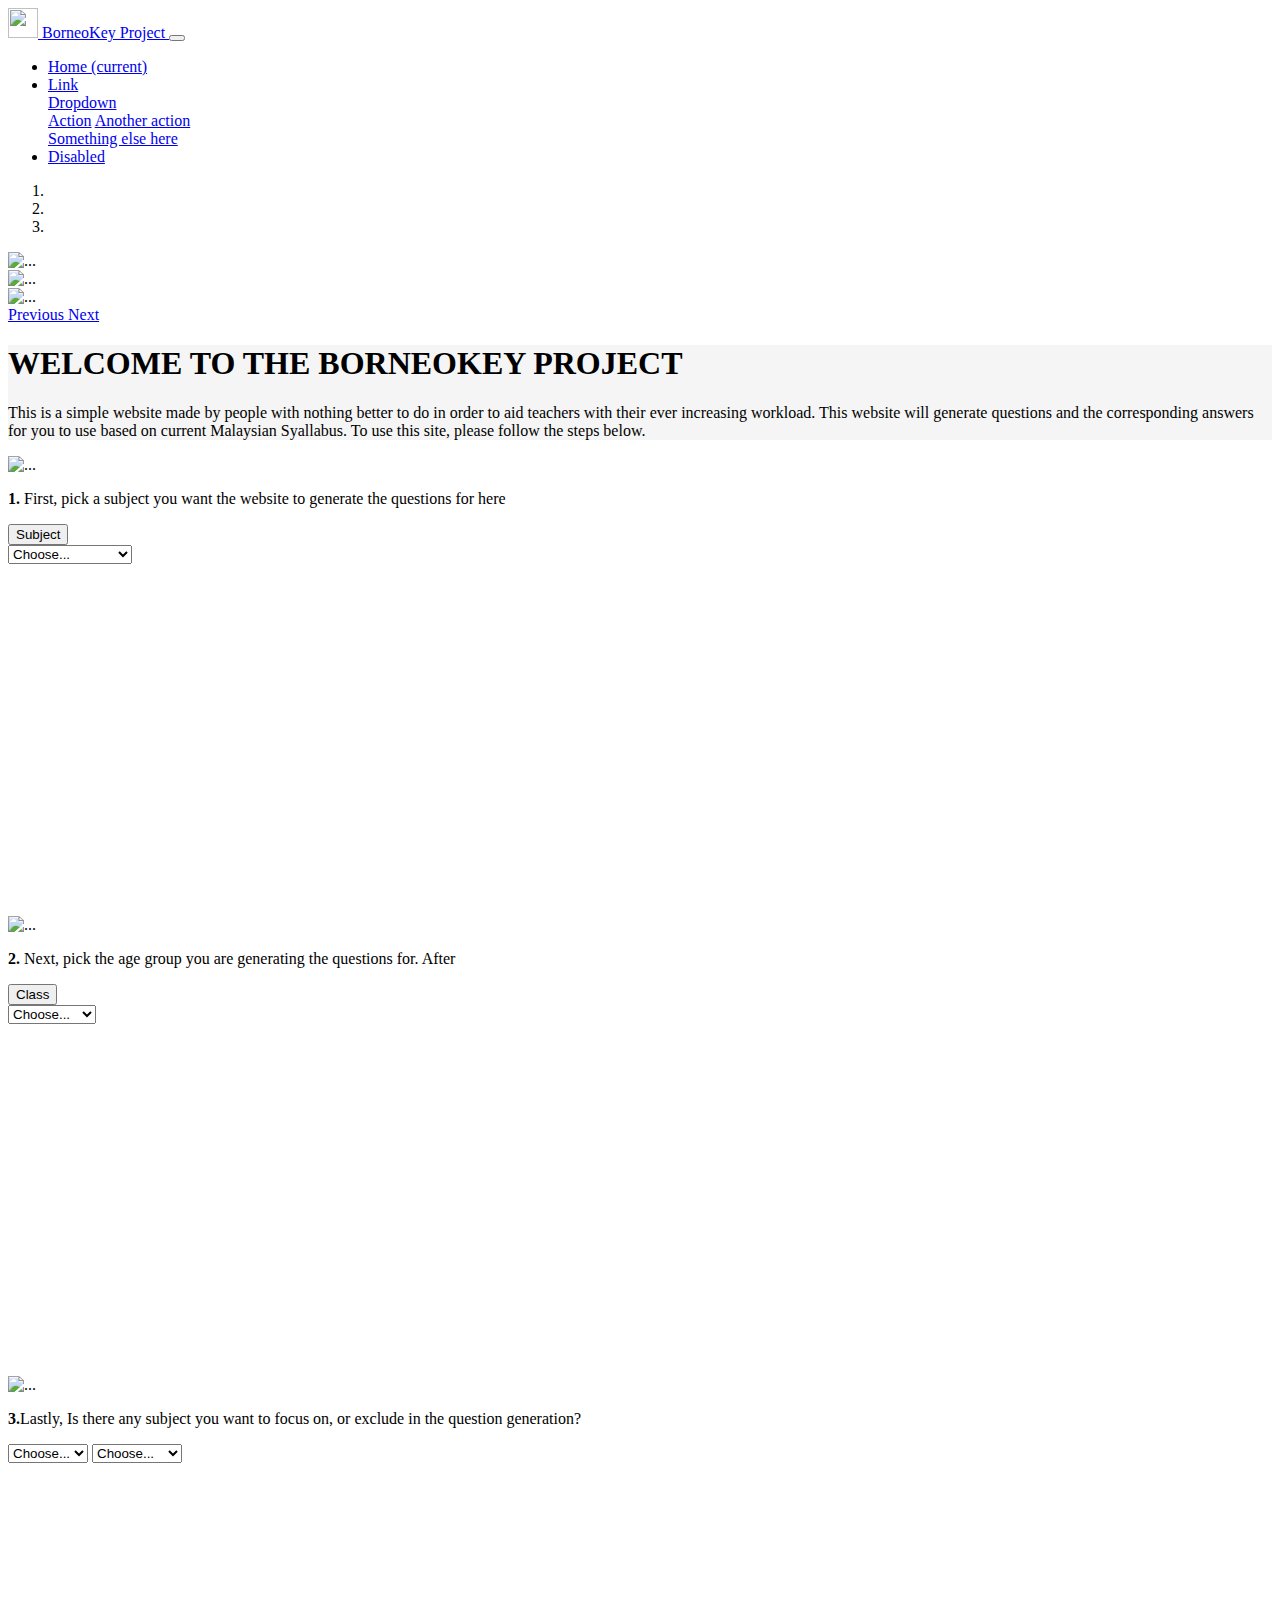
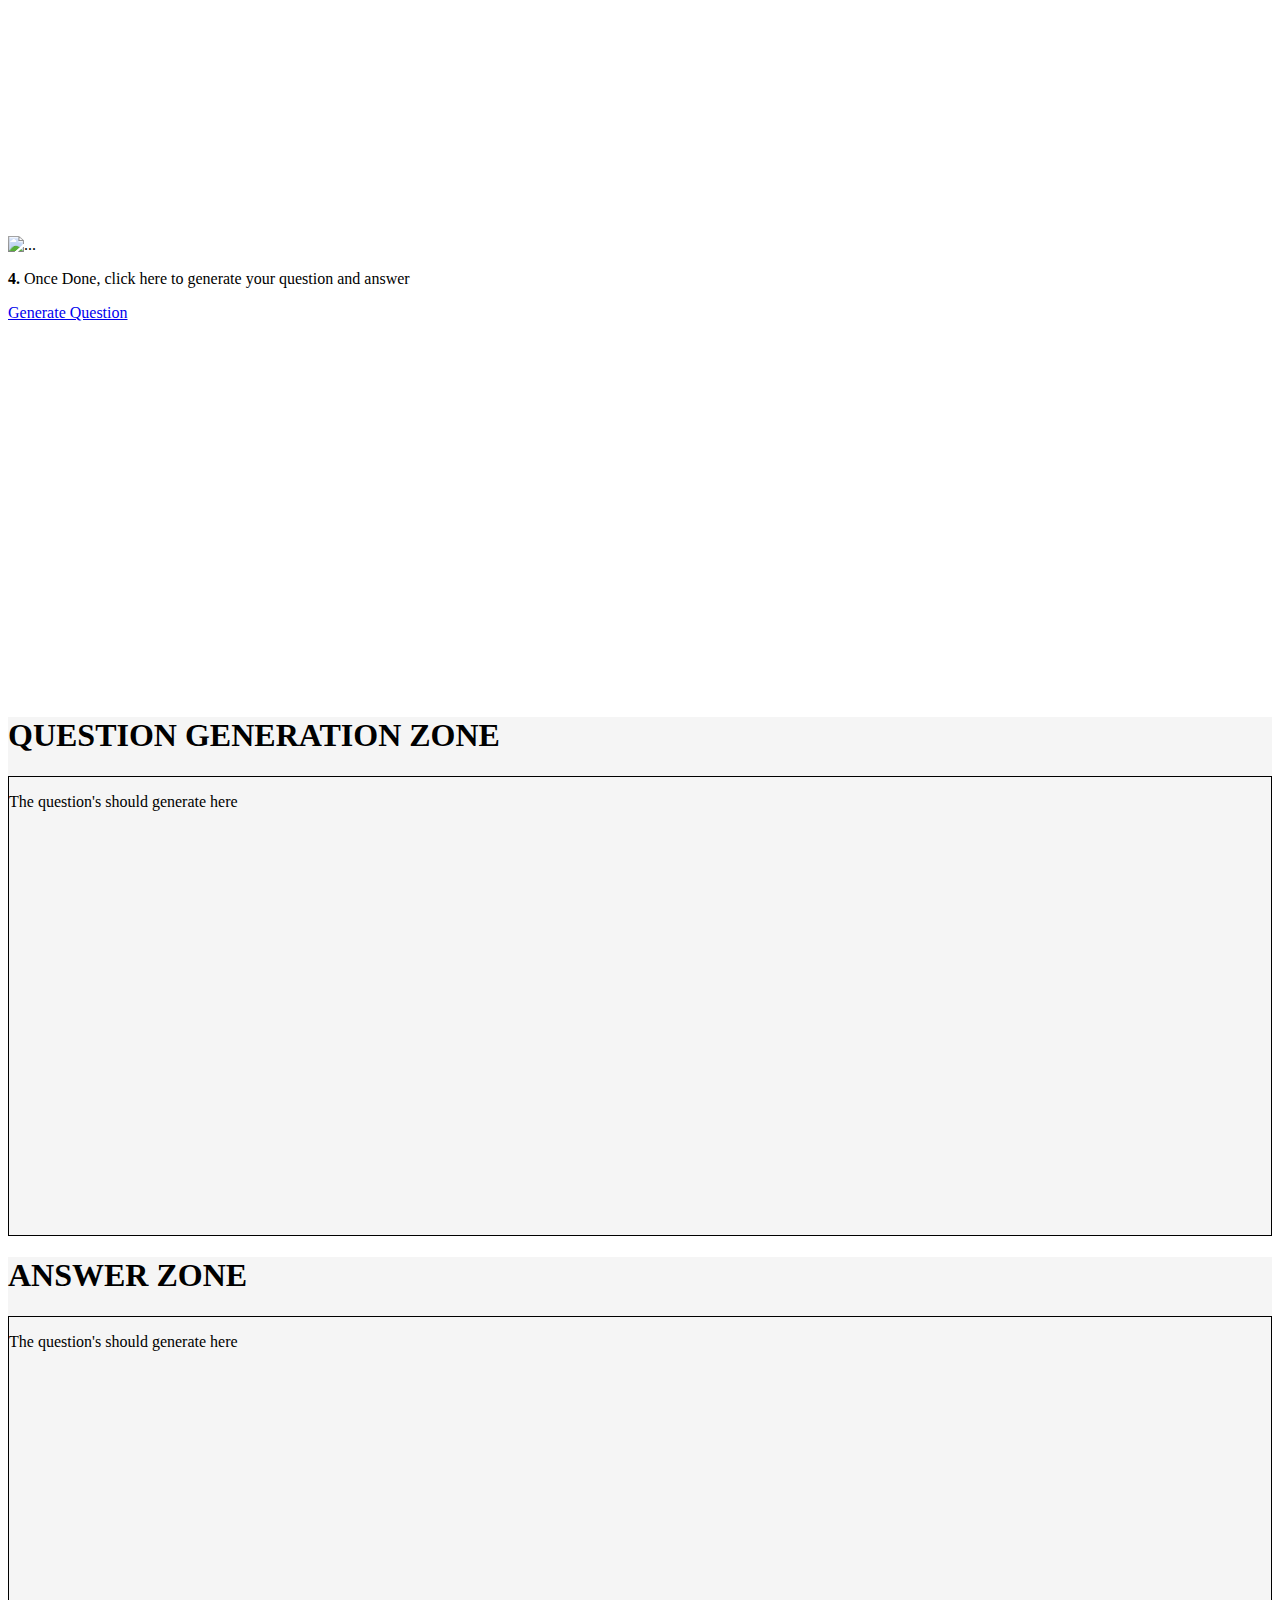
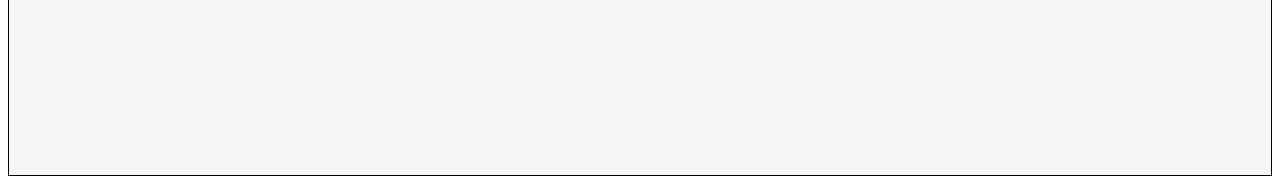
==== index.html @ 0f00fe9a "Add files via upload" ====
<!DOCTYPE html>
<html lang="en">

<head>
    <meta charset="UTF-8">
    <meta name="viewport" content="width=device-width, initial-scale=1, shrink-to-fit=no">
    <link rel="stylesheet" href="style.css">
    <link rel="stylesheet" href="https://cdn.jsdelivr.net/npm/bootstrap@4.5.3/dist/css/bootstrap.min.css"
        integrity="sha384-TX8t27EcRE3e/ihU7zmQxVncDAy5uIKz4rEkgIXeMed4M0jlfIDPvg6uqKI2xXr2" crossorigin="anonymous">

    <title>Document</title>
</head>

<body>

    <nav class="navbar navbar-expand-lg navbar-light bg-light">
        <a class="navbar-brand" href="#">
            <img src="/docs/4.5/assets/brand/bootstrap-solid.svg" width="30" height="30"
                class="d-inline-block align-top" alt="" loading="lazy">
            BorneoKey Project
        </a>
        <button class="navbar-toggler" type="button" data-toggle="collapse" data-target="#navbarSupportedContent"
            aria-controls="navbarSupportedContent" aria-expanded="false" aria-label="Toggle navigation">
            <span class="navbar-toggler-icon"></span>
        </button>

        <div class="collapse navbar-collapse" id="navbarSupportedContent">
            <ul class="navbar-nav mr-auto">
                <li class="nav-item active">
                    <a class="nav-link" href="#">Home <span class="sr-only">(current)</span></a>
                </li>
                <li class="nav-item">
                    <a class="nav-link" href="#">Link</a>
                </li>
                <li class="nav-item dropdown">
                    <a class="nav-link dropdown-toggle" href="#" id="navbarDropdown" role="button"
                        data-toggle="dropdown" aria-haspopup="true" aria-expanded="false">
                        Dropdown
                    </a>
                    <div class="dropdown-menu" aria-labelledby="navbarDropdown">
                        <a class="dropdown-item" href="#">Action</a>
                        <a class="dropdown-item" href="#">Another action</a>
                        <div class="dropdown-divider"></div>
                        <a class="dropdown-item" href="#">Something else here</a>
                    </div>
                </li>
                <li class="nav-item">
                    <a class="nav-link disabled" href="#" tabindex="-1" aria-disabled="true">Disabled</a>
                </li>
            </ul>

        </div>
    </nav>

    <div class="container p-2">
        <div class="row ">
            <div id="carouselExampleIndicators" class="carousel slide" data-ride="carousel">
                <ol class="carousel-indicators">
                    <li data-target="#carouselExampleIndicators" data-slide-to="0" class="active"></li>
                    <li data-target="#carouselExampleIndicators" data-slide-to="1"></li>
                    <li data-target="#carouselExampleIndicators" data-slide-to="2"></li>
                </ol>
                <div class="carousel-inner">
                    <div class="carousel-item active">
                        <img src="https://picsum.photos/seed/picsum1/1920/1080" class="d-block w-100" alt="...">
                    </div>
                    <div class="carousel-item">
                        <img src="https://picsum.photos/seed/picsum2/1920/1080" class="d-block w-100" alt="...">
                    </div>
                    <div class="carousel-item">
                        <img src="https://picsum.photos/seed/picsum3/1920/1080" class="d-block w-100" alt="...">
                    </div>
                </div>
                <a class="carousel-control-prev" href="#carouselExampleIndicators" role="button" data-slide="prev">
                    <span class="carousel-control-prev-icon" aria-hidden="true"></span>
                    <span class="sr-only">Previous</span>
                </a>
                <a class="carousel-control-next" href="#carouselExampleIndicators" role="button" data-slide="next">
                    <span class="carousel-control-next-icon" aria-hidden="true"></span>
                    <span class="sr-only">Next</span>
                </a>
            </div>
        </div>

        <div class="row mt-2">
            <div class="col  text-center smokewhite">
                <h1>WELCOME TO THE BORNEOKEY PROJECT</h1>
                <p> This is a simple website made by people with nothing better to do in order to aid teachers with
                    their ever increasing workload. This website will generate questions and the corresponding answers
                    for you
                    to use based on current Malaysian Syallabus. To use this site, please follow the steps below.</p>
            </div>
        </div>

        <div class="row  justify-content-around">
            <div class="col-5 col-md-3 mt-2  ">
                <div class="card cardlimit" style="width: 100%;">
                    <img src="https://picsum.photos/seed/picsum5/200/200" class="card-img-top" alt="...">
                    <div class="card-body text-center">
                        <p class="card-text"><b>1.</b> First, pick a subject you want the website to generate the
                            questions for
                            here</p>
                        <div class="input-group mb-3">
                            <div class="input-group-prepend">
                                <button class="btn btn-outline-secondary" type="button">Subject</button>
                            </div>
                            <select class="custom-select" id="inputGroupSelect03"
                                aria-label="Example select with button addon">
                                <option selected>Choose...</option>
                                <option value="1">Math</option>
                                <option value="2">English</option>
                                <option value="3">Bahasa Malaysia</option>
                            </select>
                        </div>
                    </div>

                </div>
            </div>
            <div class="col-5 col-md-3 mt-2 ">
                <div class="card cardlimit" style="width: 100%;">
                    <img src="https://picsum.photos/seed/picsum6/200/200" class="card-img-top" alt="...">
                    <div class="card-body text-center">
                        <p class="card-text"><b>2.</b> Next, pick the age group you are generating the questions for.
                            After</p>
                        <div class="input-group mb-3">
                            <div class="input-group-prepend">
                                <button class="btn btn-outline-secondary" type="button">Class</button>
                            </div>
                            <select class="custom-select" id="inputGroupSelect03"
                                aria-label="Example select with button addon">
                                <option selected>Choose...</option>
                                <option value="1">Standard 1</option>
                                <option value="2">Standard 2</option>
                                <option value="3">Standard 3</option>
                            </select>
                        </div>
                    </div>
                </div>
            </div>
            <div class="col-5 col-md-3 mt-2 ">
                <div class="card cardlimit" style="width: 100%;">
                    <img src="https://picsum.photos/seed/picsum4/200/200" class="card-img-top" alt="...">
                    <div class="card-body text-center">
                        <p class="card-text"><b>3.</b>Lastly, Is there any subject you want to focus on, or exclude in
                            the
                            question generation?</p>
                        <div class="input-group mb-3">
                            <select class="custom-select" id="inputGroupSelect03"
                                aria-label="Example select with button addon">
                                <option selected>Choose...</option>
                                <option value="1">Exclude</option>
                                <option value="2">Only</option>
                                <option value="2">None</option>
                            </select>
                            <select class="custom-select" id="inputGroupSelect03"
                                aria-label="Example select with button addon">
                                <option selected>Choose...</option>
                                <option value="1">Addition</option>
                                <option value="2">Subtraction</option>
                                <option value="3">Division</option>
                            </select>
                        </div>
                    </div>
                </div>
            </div>
            <div class="col-5 col-md-3 mt-2 ">
                <div class="card cardlimit" style="width: 100%;">
                    <img src="https://picsum.photos/seed/picsum7/200/200" class="card-img-top" alt="...">
                    <div class="card-body text-center">
                        <p class="card-text"><b>4.</b> Once Done, click here to generate your question and answer</p>
                        <a href="#" class="btn btn-primary">Generate Question</a>
                    </div>
                </div>
            </div>
        </div>
        <div class="row mt-2 smokewhite">
            <div class="col  text-center">
                <h1>QUESTION GENERATION ZONE</h1>
                <div class="cardlimit test">
                    <p> The question's should generate here</p>
                </div>
            </div>
        </div>

        <div class="row mt-2 smokewhite">
            <div class="col  text-center">
                <h1>ANSWER ZONE</h1>
                <div class="cardlimit test">
                    <p> The question's should generate here</p>
                </div>

            </div>
        </div>
    </div>



    <!-- Optional JavaScript; choose one of the two! -->

    <!-- Option 1: jQuery and Bootstrap Bundle (includes Popper) -->
    <script src="https://code.jquery.com/jquery-3.5.1.slim.min.js"
        integrity="sha384-DfXdz2htPH0lsSSs5nCTpuj/zy4C+OGpamoFVy38MVBnE+IbbVYUew+OrCXaRkfj"
        crossorigin="anonymous"></script>
    <script src="https://cdn.jsdelivr.net/npm/bootstrap@4.5.3/dist/js/bootstrap.bundle.min.js"
        integrity="sha384-ho+j7jyWK8fNQe+A12Hb8AhRq26LrZ/JpcUGGOn+Y7RsweNrtN/tE3MoK7ZeZDyx"
        crossorigin="anonymous"></script>

    <!-- Option 2: jQuery, Popper.js, and Bootstrap JS
    <script src="https://code.jquery.com/jquery-3.5.1.slim.min.js" integrity="sha384-DfXdz2htPH0lsSSs5nCTpuj/zy4C+OGpamoFVy38MVBnE+IbbVYUew+OrCXaRkfj" crossorigin="anonymous"></script>
    <script src="https://cdn.jsdelivr.net/npm/popper.js@1.16.1/dist/umd/popper.min.js" integrity="sha384-9/reFTGAW83EW2RDu2S0VKaIzap3H66lZH81PoYlFhbGU+6BZp6G7niu735Sk7lN" crossorigin="anonymous"></script>
    <script src="https://cdn.jsdelivr.net/npm/bootstrap@4.5.3/dist/js/bootstrap.min.js" integrity="sha384-w1Q4orYjBQndcko6MimVbzY0tgp4pWB4lZ7lr30WKz0vr/aWKhXdBNmNb5D92v7s" crossorigin="anonymous"></script>
    -->
</body>

</html>
---- style.css ----
.test{
    box-sizing: border-box;
    border: 1px solid black;
}

.cardlimit{
    min-height: 460px;
}

.smokewhite{
    background-color: whitesmoke;
}

/* Dropdown Button */
.dropbtn {
    background-color: #4CAF50;
    color: white;
    padding: 16px;
    font-size: 16px;
    border: none;
  }
  
  /* The container <div> - needed to position the dropdown content */
  .dropdown {
    position: relative;
    display: inline-block;
  }
  
  /* Dropdown Content (Hidden by Default) */
  .dropdown-content {
    display: none;
    position: absolute;
    background-color: #f1f1f1;
    min-width: 160px;
    box-shadow: 0px 8px 16px 0px rgba(0,0,0,0.2);
    z-index: 1;
  }
  
  /* Links inside the dropdown */
  .dropdown-content a {
    color: black;
    padding: 12px 16px;
    text-decoration: none;
    display: block;
  }
  
  /* Change color of dropdown links on hover */
  .dropdown-content a:hover {background-color: #ddd;}
  
  /* Show the dropdown menu on hover */
  .dropdown:hover .dropdown-content {display: block;}
  
  /* Change the background color of the dropdown button when the dropdown content is shown */
  .dropdown:hover .dropbtn {background-color: #3e8e41;}
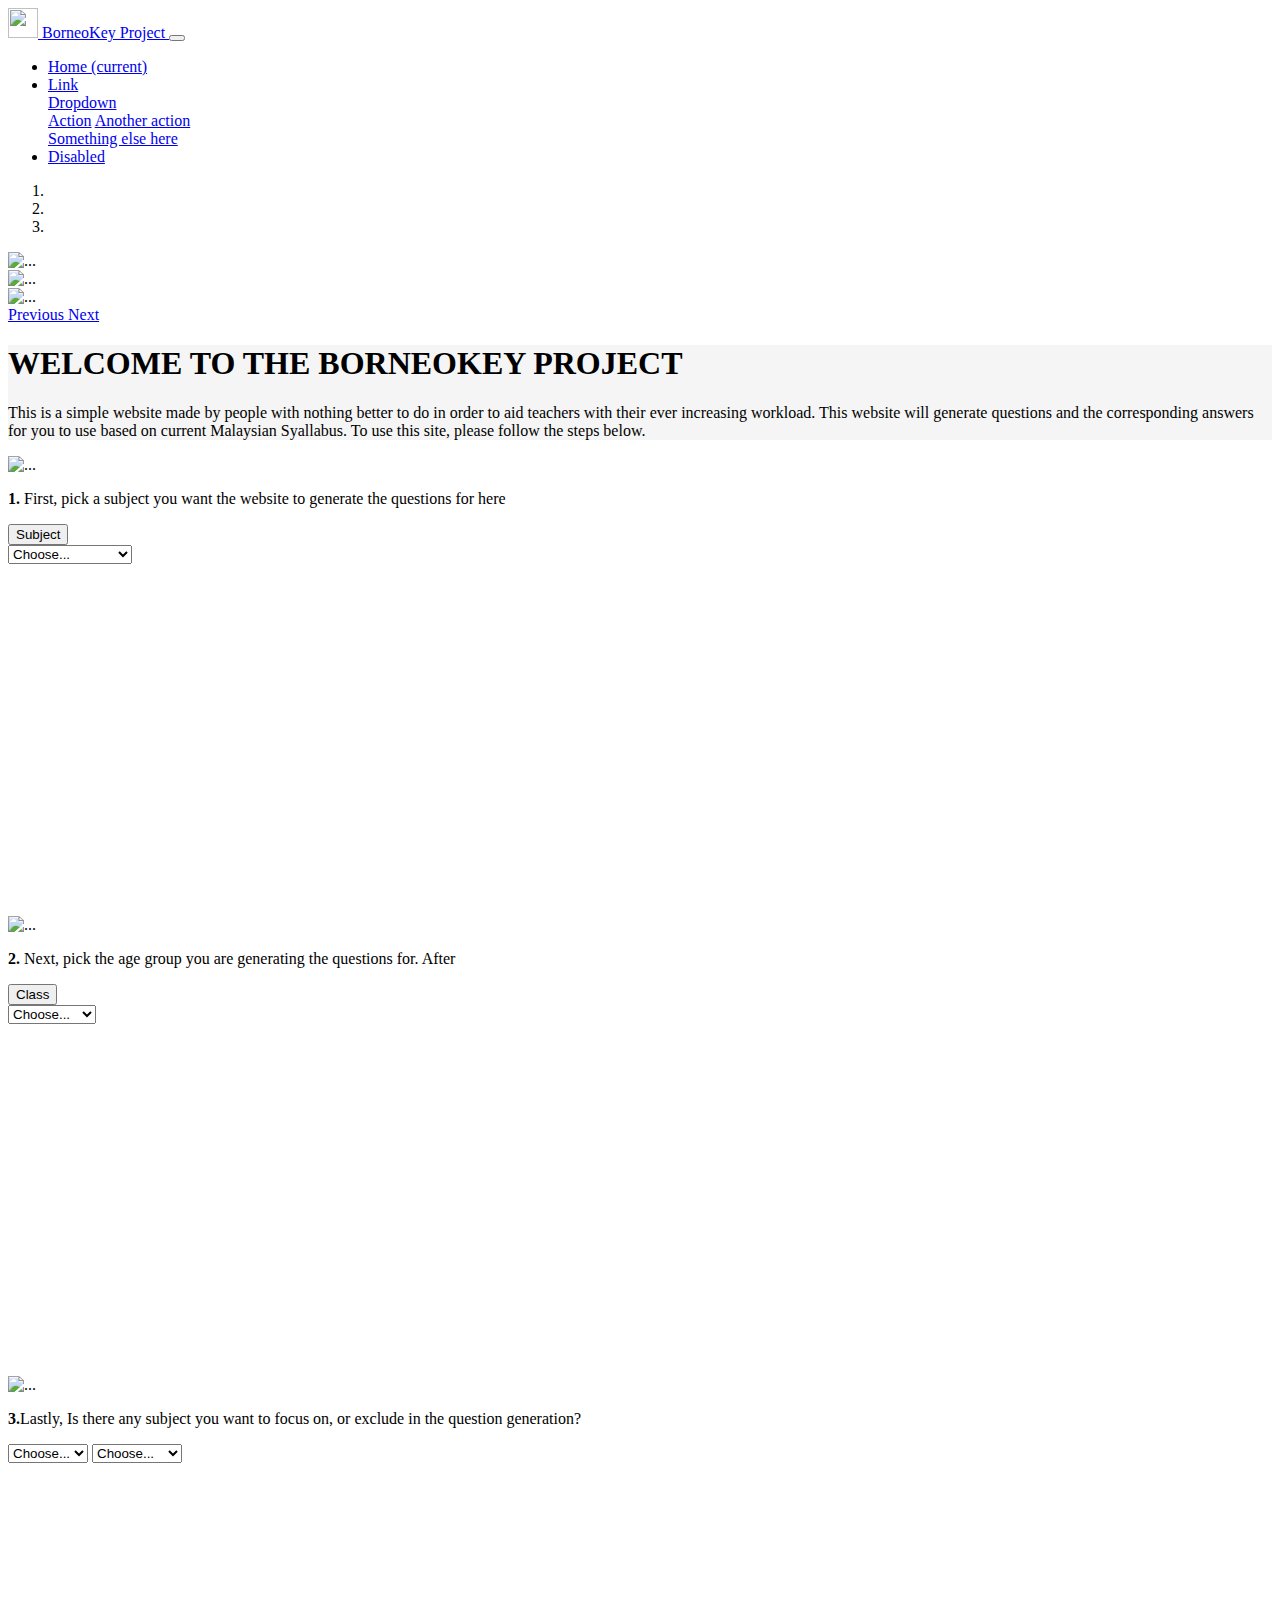
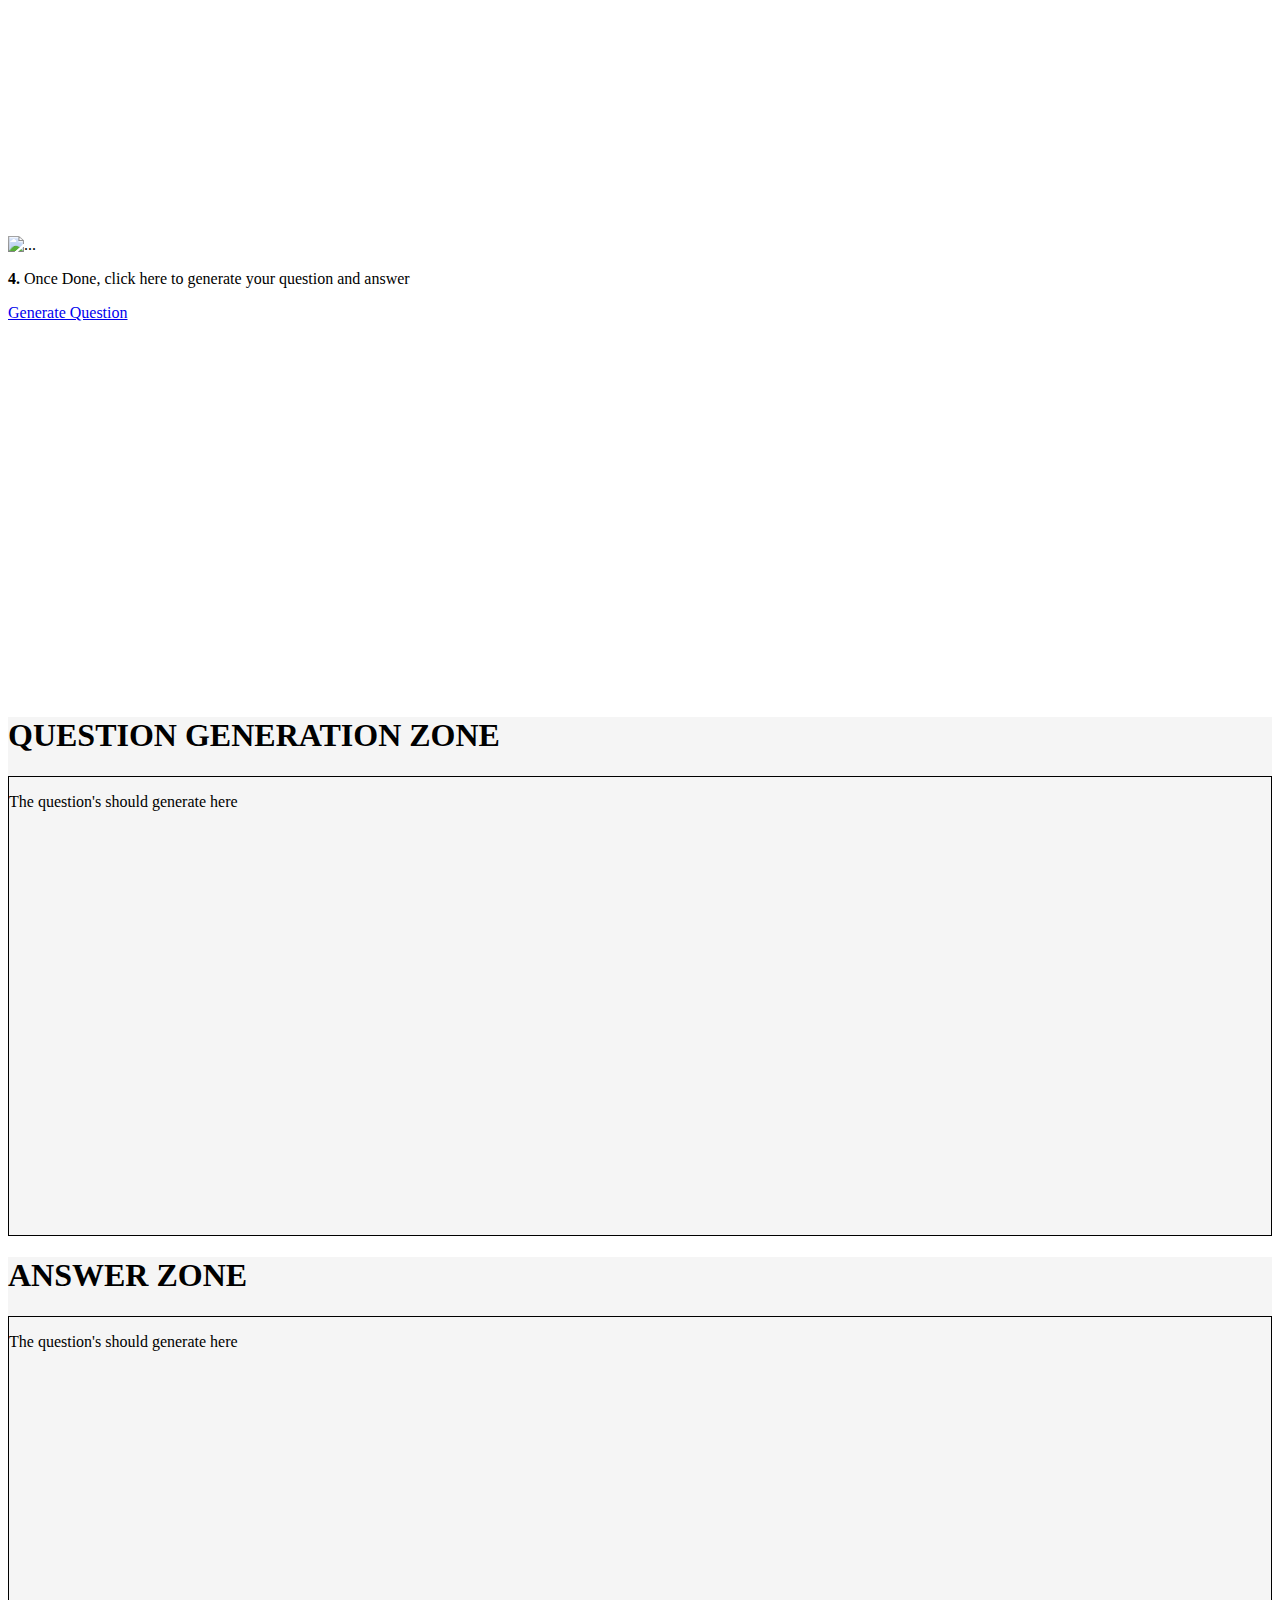
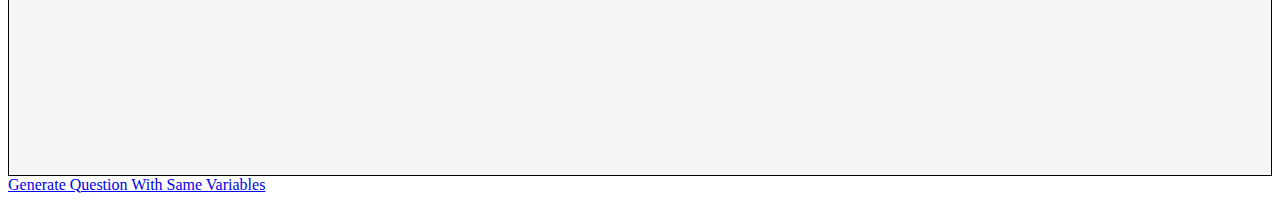
==== commit 2a7f3e07: "Add files via upload" ====
--- a/index.html
+++ b/index.html
@@ -93,7 +93,7 @@
         </div>
 
         <div class="row  justify-content-around">
-            <div class="col-5 col-md-3 mt-2  ">
+            <div class="col-6 col-md-3 mt-2  ">
                 <div class="card cardlimit" style="width: 100%;">
                     <img src="https://picsum.photos/seed/picsum5/200/200" class="card-img-top" alt="...">
                     <div class="card-body text-center">
@@ -116,7 +116,7 @@
 
                 </div>
             </div>
-            <div class="col-5 col-md-3 mt-2 ">
+            <div class="col-6 col-md-3 mt-2 ">
                 <div class="card cardlimit" style="width: 100%;">
                     <img src="https://picsum.photos/seed/picsum6/200/200" class="card-img-top" alt="...">
                     <div class="card-body text-center">
@@ -137,7 +137,7 @@
                     </div>
                 </div>
             </div>
-            <div class="col-5 col-md-3 mt-2 ">
+            <div class="col-6 col-md-3 mt-2 ">
                 <div class="card cardlimit" style="width: 100%;">
                     <img src="https://picsum.photos/seed/picsum4/200/200" class="card-img-top" alt="...">
                     <div class="card-body text-center">
@@ -163,7 +163,7 @@
                     </div>
                 </div>
             </div>
-            <div class="col-5 col-md-3 mt-2 ">
+            <div class="col-6 col-md-3 mt-2 ">
                 <div class="card cardlimit" style="width: 100%;">
                     <img src="https://picsum.photos/seed/picsum7/200/200" class="card-img-top" alt="...">
                     <div class="card-body text-center">
@@ -190,6 +190,10 @@
                 </div>
 
             </div>
+        </div>
+        
+        <div class="row mt-2 justify-content-center">
+            <a href="#" class="btn btn-primary">Generate Question With Same Variables</a>
         </div>
     </div>
 
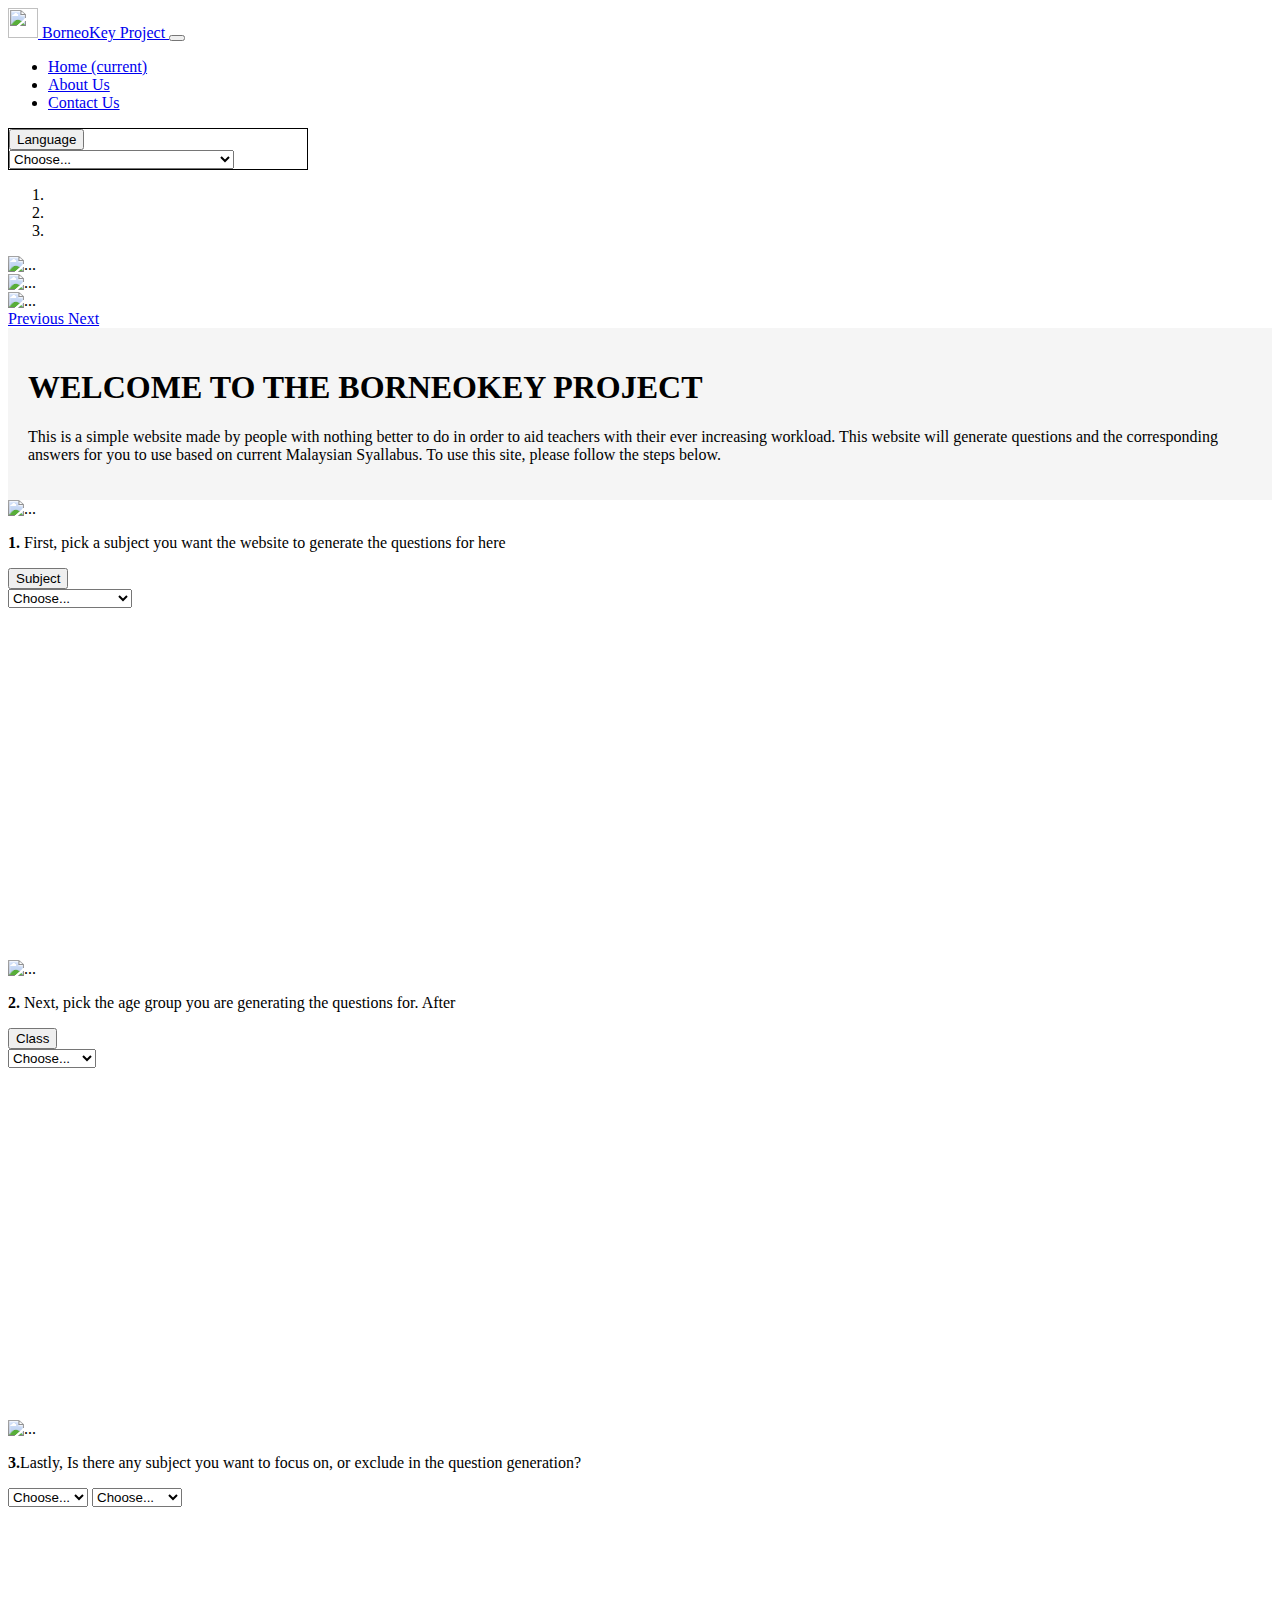
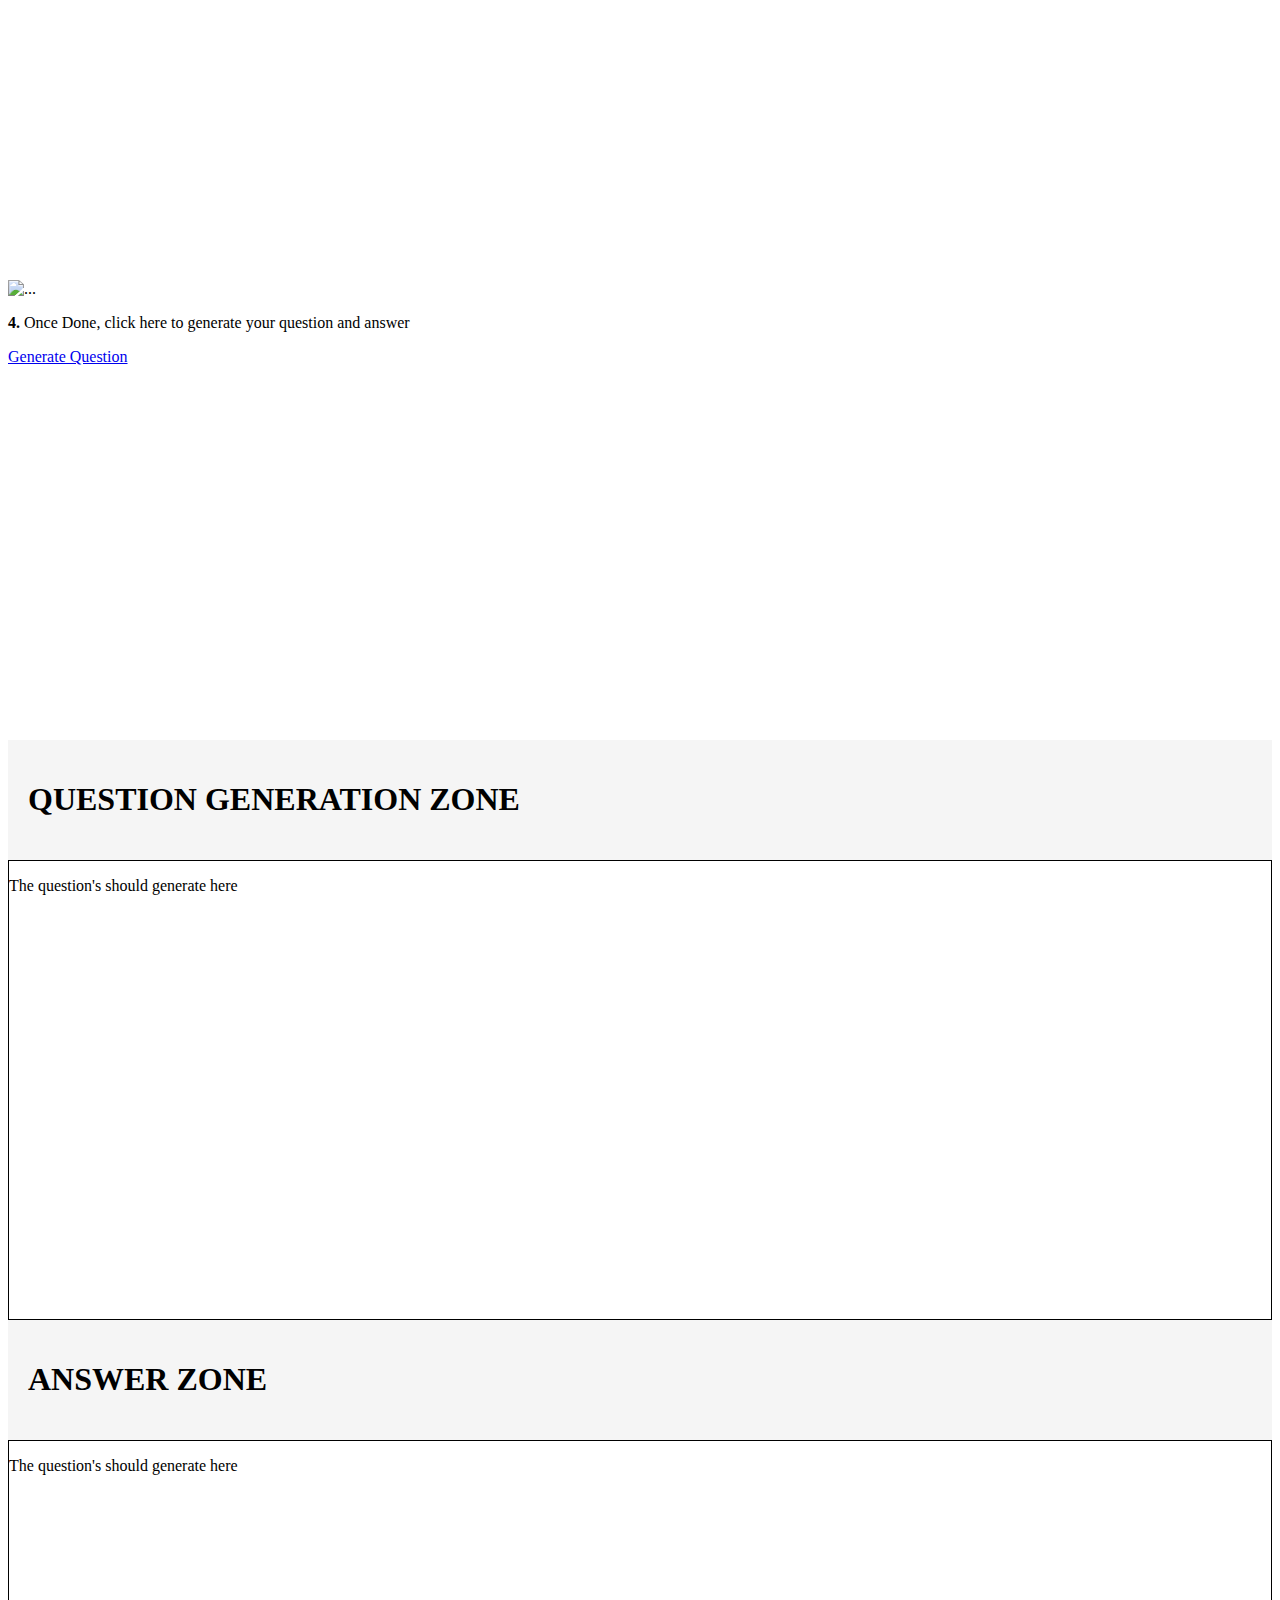
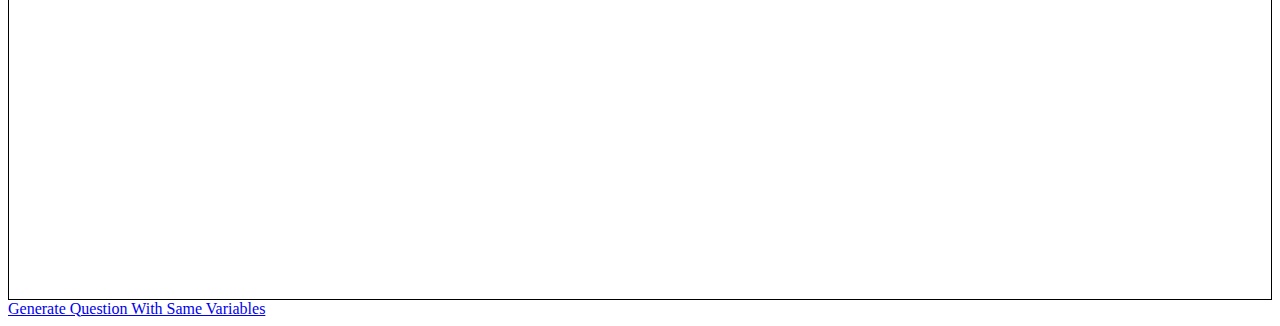
==== commit abc379c3: "Add files via upload" ====
--- a/index.html
+++ b/index.html
@@ -25,30 +25,29 @@
         </button>
 
         <div class="collapse navbar-collapse" id="navbarSupportedContent">
-            <ul class="navbar-nav mr-auto">
+            <ul class="navbar-nav mr-auto ">
                 <li class="nav-item active">
                     <a class="nav-link" href="#">Home <span class="sr-only">(current)</span></a>
                 </li>
                 <li class="nav-item">
-                    <a class="nav-link" href="#">Link</a>
-                </li>
-                <li class="nav-item dropdown">
-                    <a class="nav-link dropdown-toggle" href="#" id="navbarDropdown" role="button"
-                        data-toggle="dropdown" aria-haspopup="true" aria-expanded="false">
-                        Dropdown
-                    </a>
-                    <div class="dropdown-menu" aria-labelledby="navbarDropdown">
-                        <a class="dropdown-item" href="#">Action</a>
-                        <a class="dropdown-item" href="#">Another action</a>
-                        <div class="dropdown-divider"></div>
-                        <a class="dropdown-item" href="#">Something else here</a>
-                    </div>
+                    <a class="nav-link" href="#">About Us</a>
                 </li>
                 <li class="nav-item">
-                    <a class="nav-link disabled" href="#" tabindex="-1" aria-disabled="true">Disabled</a>
+                    <a class="nav-link" href="#">Contact Us</a>
                 </li>
             </ul>
-
+            <div class=" input-group mb-3 test headerunique">
+                <div class="input-group-prepend">
+                    <button class="btn btn-outline-secondary" type="button">Language</button>
+                </div>
+                <select class="custom-select" id="inputGroupSelect03"
+                    aria-label="Example select with button addon">
+                    <option selected>Choose...</option>
+                    <option value="1">English</option>
+                    <option value="2">Bahasa Malaysia (comming Soon)</option>
+                    <option value="3">Bahasa Borneo (comming Soon)</option>
+                </select>
+            </div>
         </div>
     </nav>
 
@@ -82,8 +81,8 @@
             </div>
         </div>
 
-        <div class="row mt-2">
-            <div class="col  text-center smokewhite">
+        <div class="row mt-3">
+            <div class="col  text-center smokewhite cbox">
                 <h1>WELCOME TO THE BORNEOKEY PROJECT</h1>
                 <p> This is a simple website made by people with nothing better to do in order to aid teachers with
                     their ever increasing workload. This website will generate questions and the corresponding answers
@@ -93,7 +92,7 @@
         </div>
 
         <div class="row  justify-content-around">
-            <div class="col-6 col-md-3 mt-2  ">
+            <div class="col-10 col-md-3 mt-3  ">
                 <div class="card cardlimit" style="width: 100%;">
                     <img src="https://picsum.photos/seed/picsum5/200/200" class="card-img-top" alt="...">
                     <div class="card-body text-center">
@@ -116,7 +115,7 @@
 
                 </div>
             </div>
-            <div class="col-6 col-md-3 mt-2 ">
+            <div class="col-10 col-md-3 mt-3 ">
                 <div class="card cardlimit" style="width: 100%;">
                     <img src="https://picsum.photos/seed/picsum6/200/200" class="card-img-top" alt="...">
                     <div class="card-body text-center">
@@ -137,7 +136,7 @@
                     </div>
                 </div>
             </div>
-            <div class="col-6 col-md-3 mt-2 ">
+            <div class="col-10 col-md-3 mt-3 ">
                 <div class="card cardlimit" style="width: 100%;">
                     <img src="https://picsum.photos/seed/picsum4/200/200" class="card-img-top" alt="...">
                     <div class="card-body text-center">
@@ -163,7 +162,7 @@
                     </div>
                 </div>
             </div>
-            <div class="col-6 col-md-3 mt-2 ">
+            <div class="col-10 col-md-3 mt-3 ">
                 <div class="card cardlimit" style="width: 100%;">
                     <img src="https://picsum.photos/seed/picsum7/200/200" class="card-img-top" alt="...">
                     <div class="card-body text-center">
@@ -173,19 +172,25 @@
                 </div>
             </div>
         </div>
-        <div class="row mt-2 smokewhite">
+        <div class="row mt-3">
             <div class="col  text-center">
-                <h1>QUESTION GENERATION ZONE</h1>
-                <div class="cardlimit test">
+                <div class="smokewhite cbox">
+                    <h1>QUESTION GENERATION ZONE</h1>
+                </div>
+                
+                <div class="cardlimit test mt-3">
                     <p> The question's should generate here</p>
                 </div>
             </div>
         </div>
 
-        <div class="row mt-2 smokewhite">
+        <div class="row mt-3">
             <div class="col  text-center">
-                <h1>ANSWER ZONE</h1>
-                <div class="cardlimit test">
+                <div class="smokewhite cbox">
+                    <h1>ANSWER ZONE</h1>
+                </div>
+                
+                <div class="cardlimit test mt-3">
                     <p> The question's should generate here</p>
                 </div>
 
--- a/style.css
+++ b/style.css
@@ -1,6 +1,11 @@
 .test{
     box-sizing: border-box;
     border: 1px solid black;
+}
+
+.cbox{
+  box-sizing: border-box;
+  padding: 20px;
 }
 
 .cardlimit{
@@ -9,6 +14,10 @@
 
 .smokewhite{
     background-color: whitesmoke;
+}
+
+.headerunique{
+  width: 300px !important;
 }
 
 /* Dropdown Button */
@@ -51,4 +60,10 @@
   .dropdown:hover .dropdown-content {display: block;}
   
   /* Change the background color of the dropdown button when the dropdown content is shown */
-  .dropdown:hover .dropbtn {background-color: #3e8e41;}+  .dropdown:hover .dropbtn {background-color: #3e8e41;}
+
+  @media  (max-width: 767.98px) {
+    .headerunique{
+      width: 100% !important;
+    }
+  }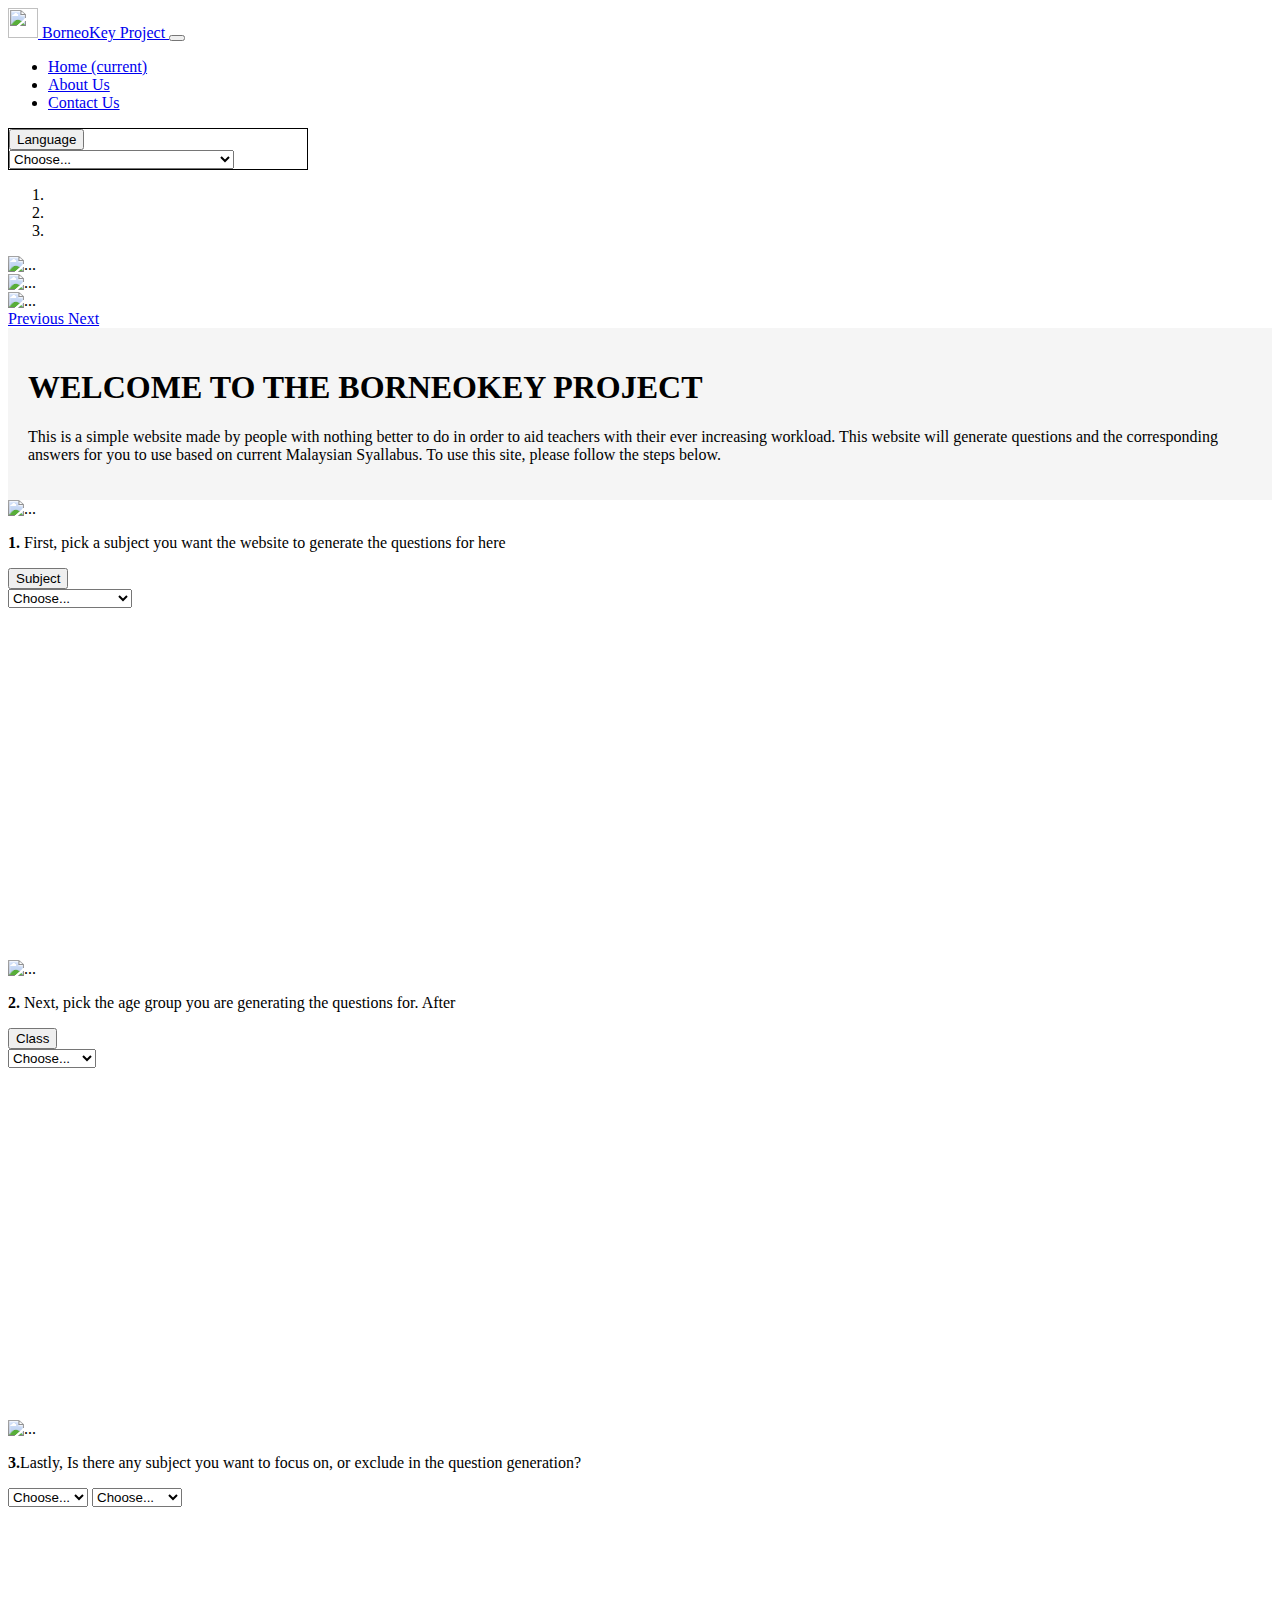
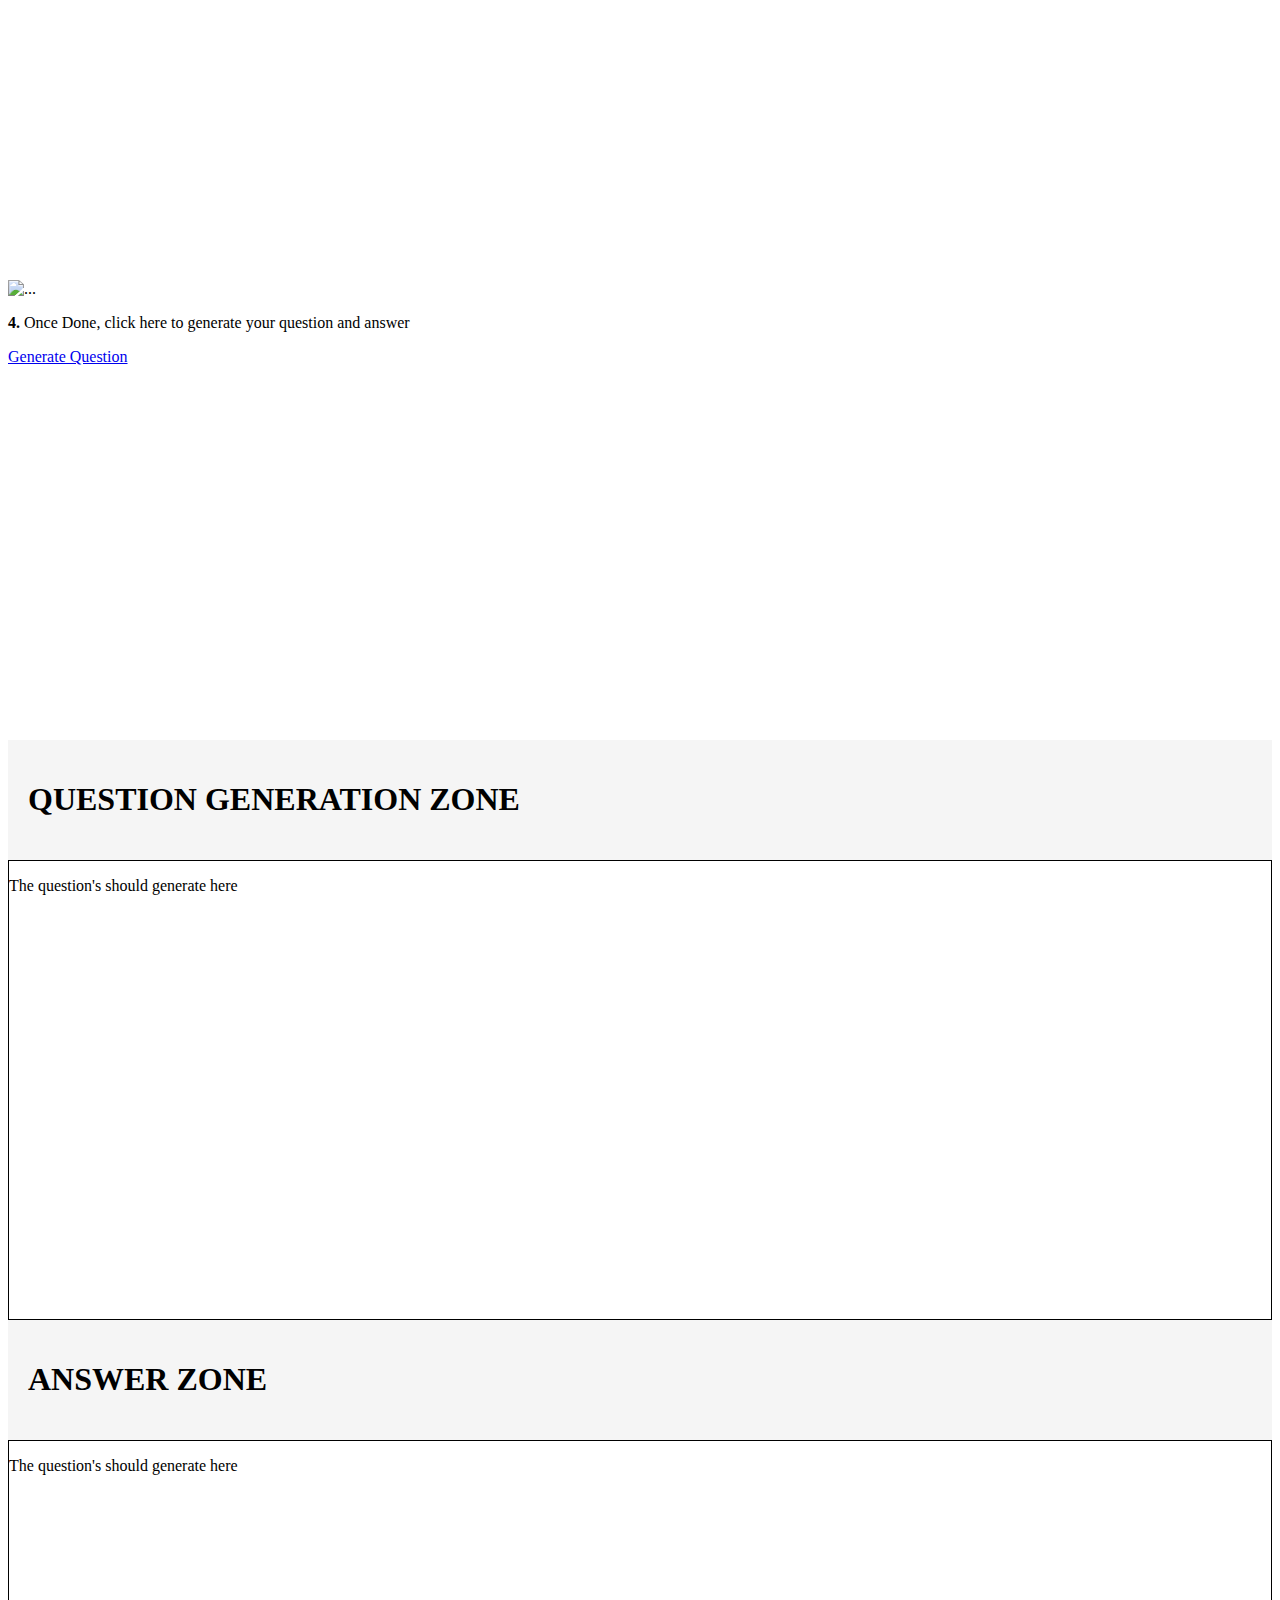
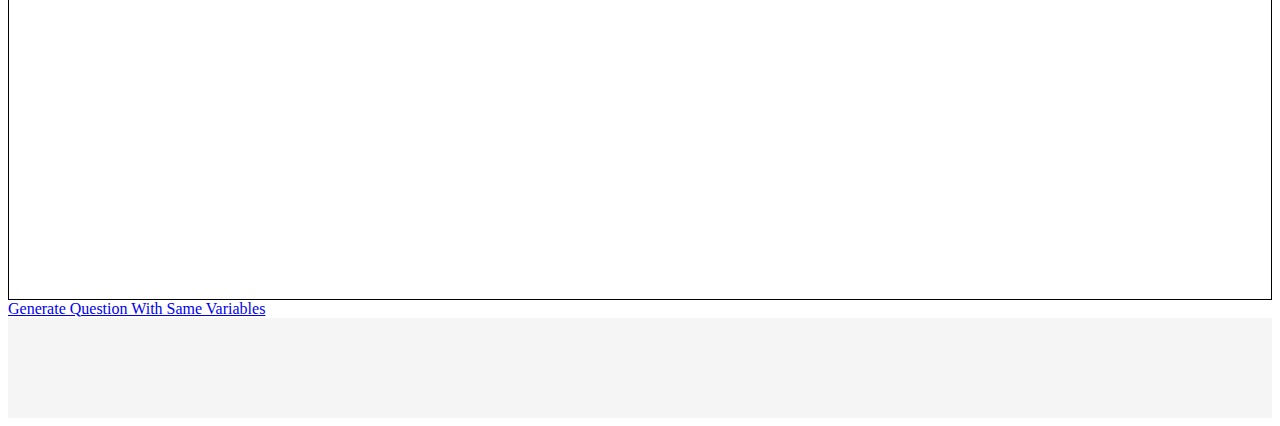
==== commit 970ca21b: "Add files via upload" ====
--- a/index.html
+++ b/index.html
@@ -8,7 +8,7 @@
     <link rel="stylesheet" href="https://cdn.jsdelivr.net/npm/bootstrap@4.5.3/dist/css/bootstrap.min.css"
         integrity="sha384-TX8t27EcRE3e/ihU7zmQxVncDAy5uIKz4rEkgIXeMed4M0jlfIDPvg6uqKI2xXr2" crossorigin="anonymous">
 
-    <title>Document</title>
+    <title>BorneoKey Project</title>
 </head>
 
 <body>
@@ -197,9 +197,14 @@
             </div>
         </div>
         
-        <div class="row mt-2 justify-content-center">
+        <div class="row mt-3 justify-content-center">
             <a href="#" class="btn btn-primary">Generate Question With Same Variables</a>
         </div>
+
+    </div>
+
+    <div class="container-fluid mt-3 smokewhite" style="height: 100px;">
+
     </div>
 
 
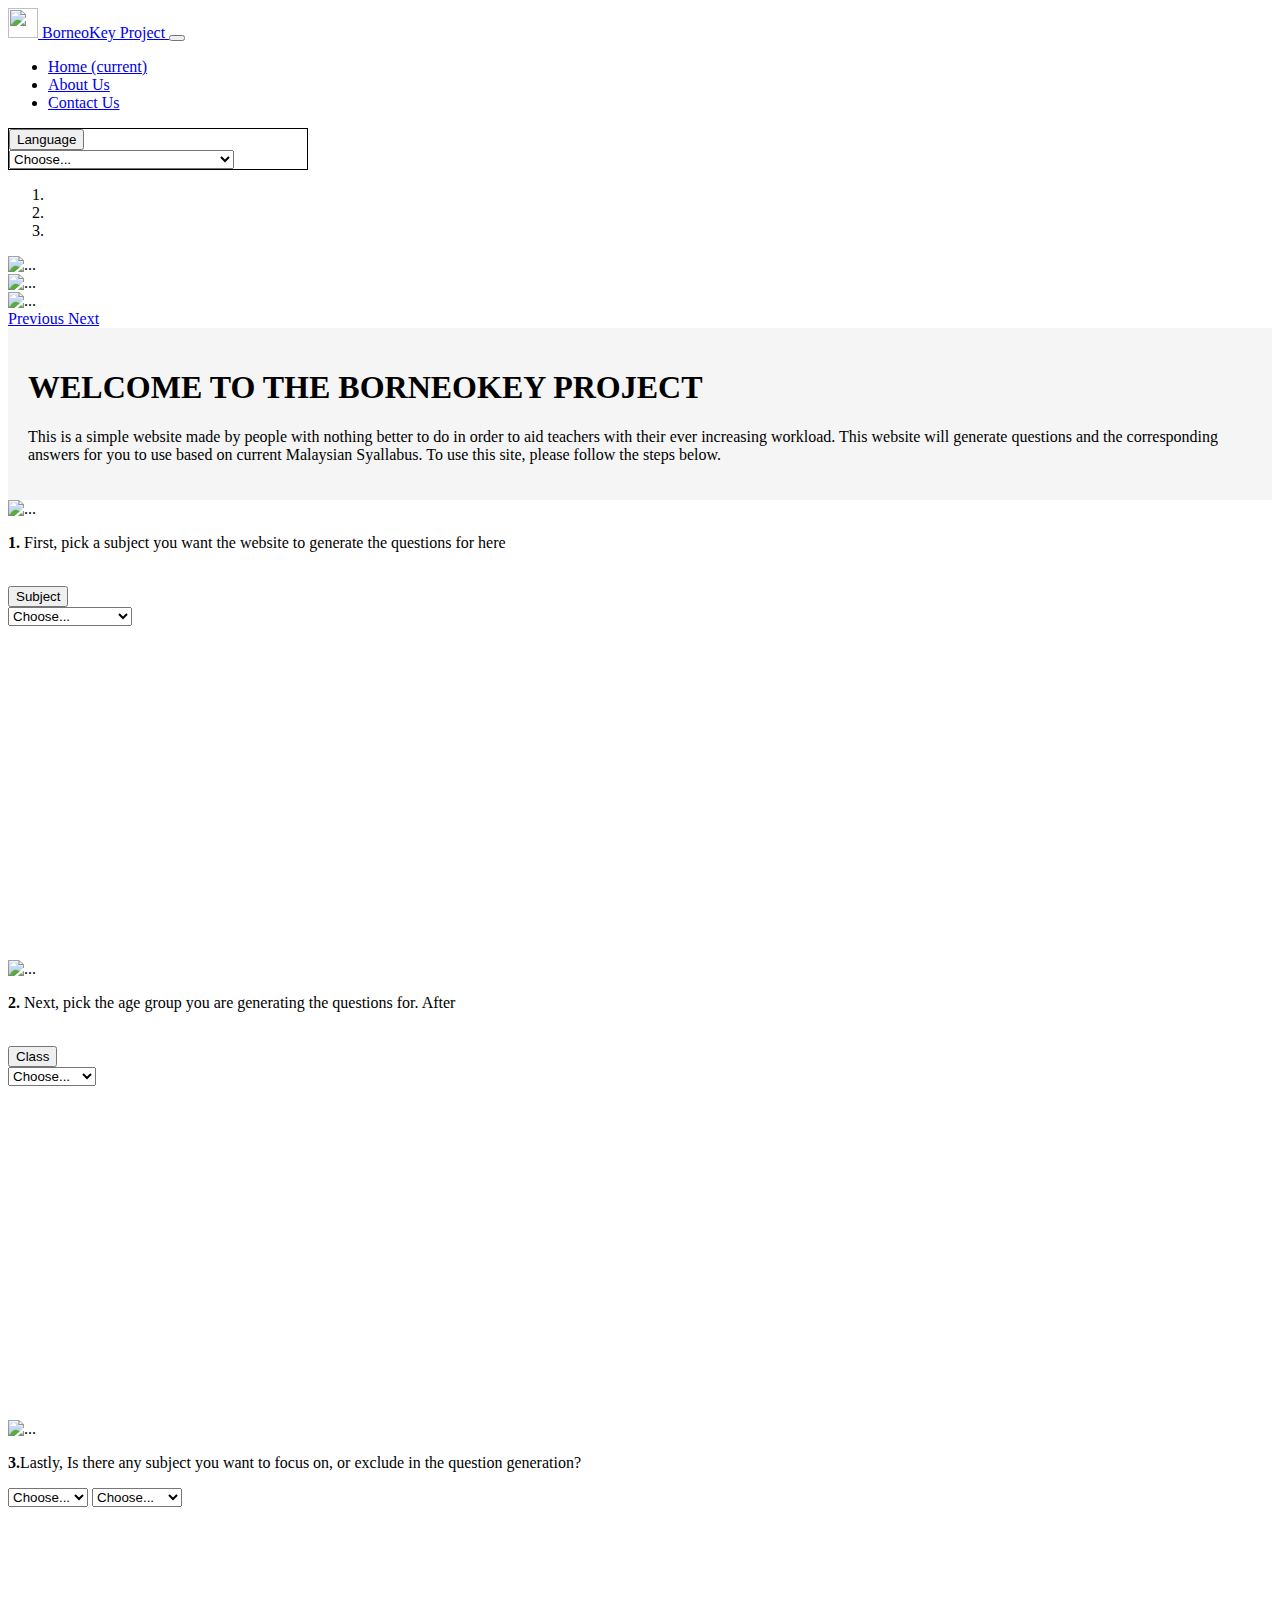
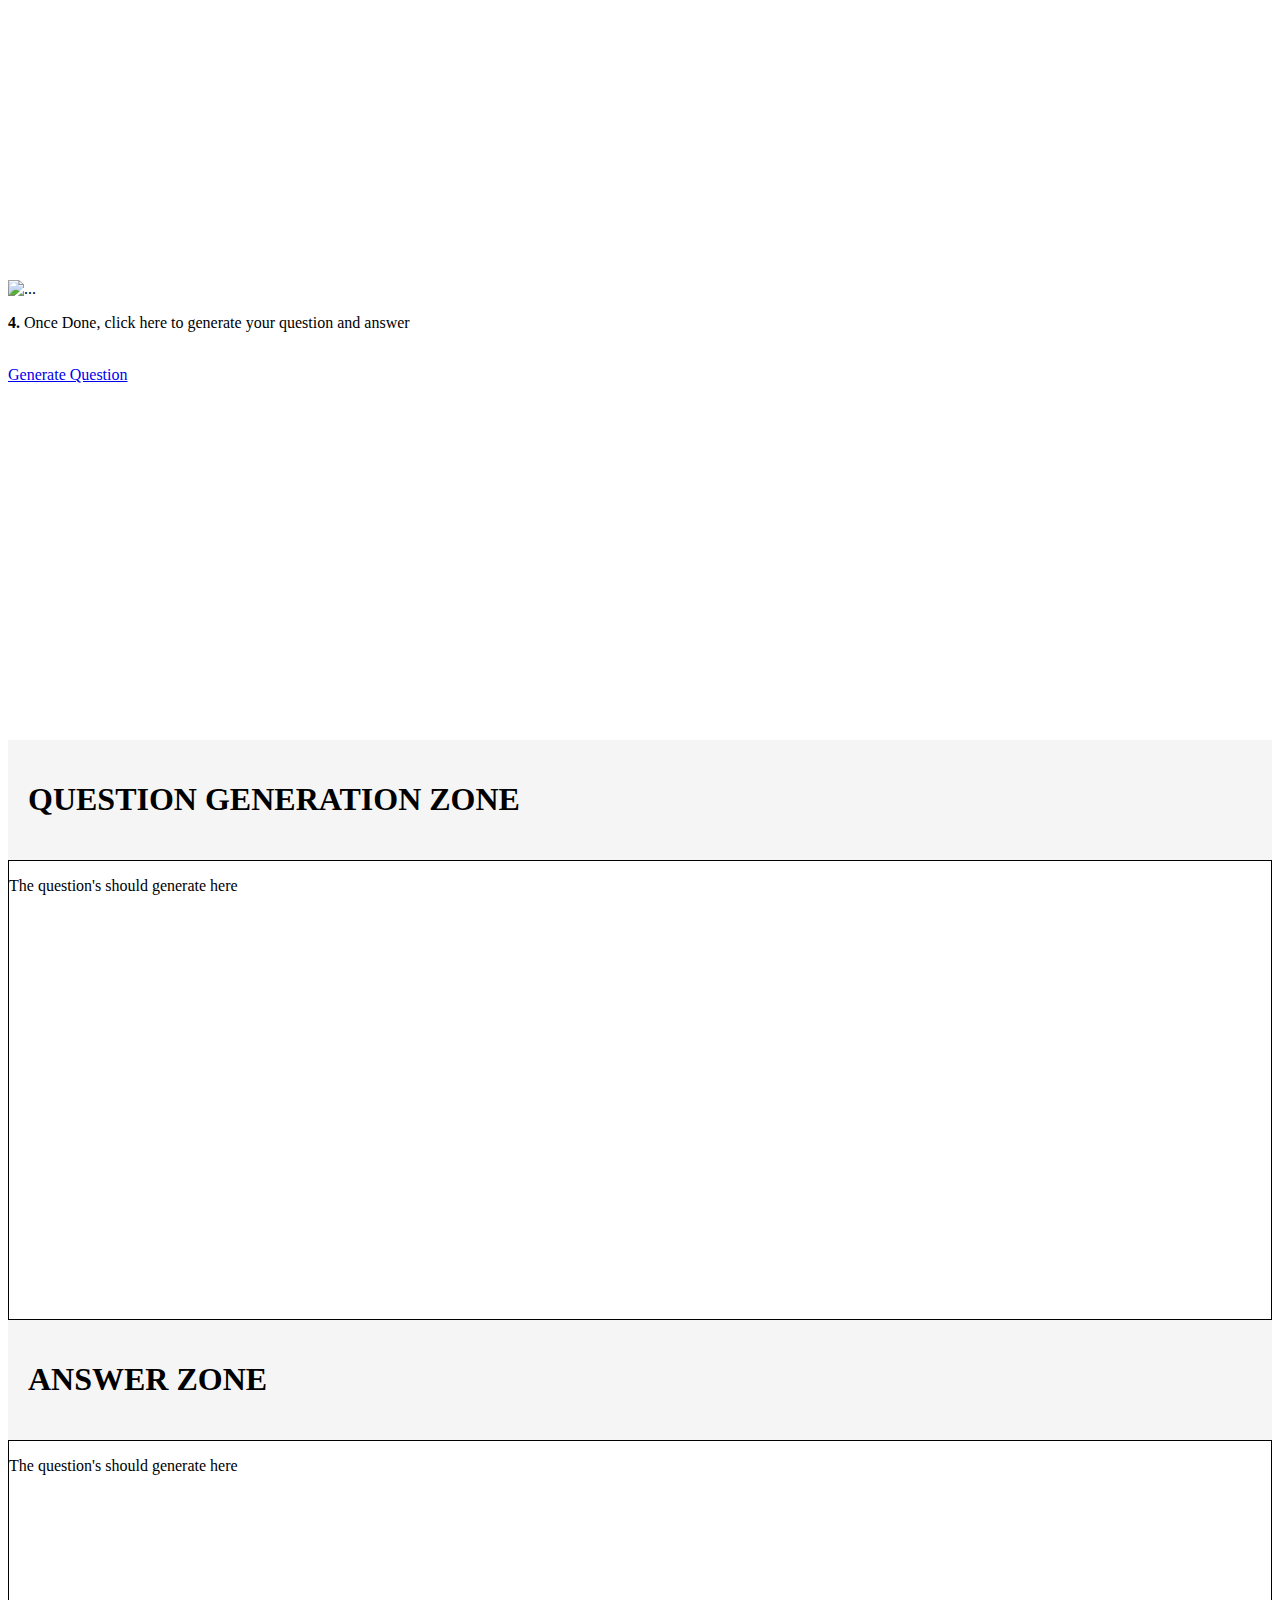
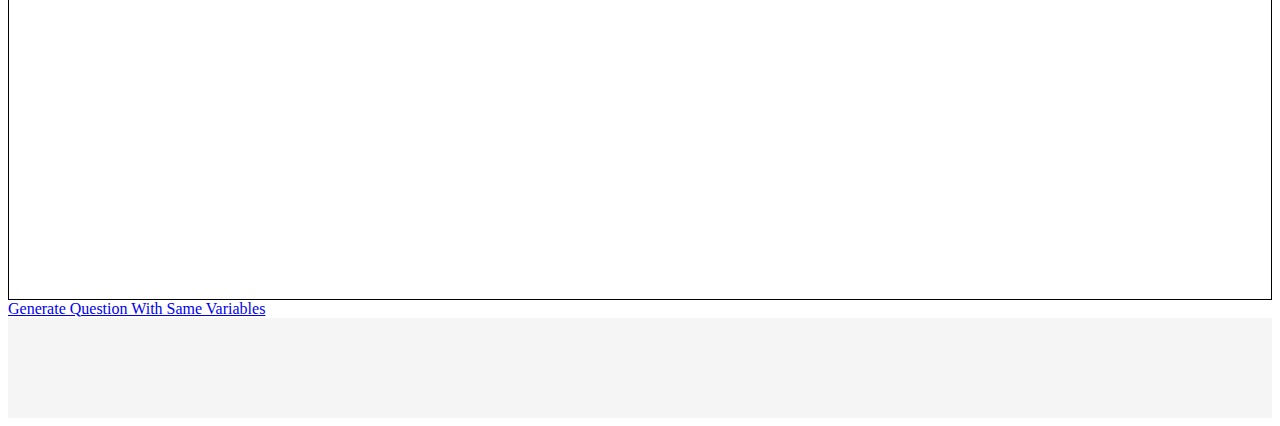
==== commit 00903c74: "Add files via upload" ====
--- a/index.html
+++ b/index.html
@@ -27,10 +27,10 @@
         <div class="collapse navbar-collapse" id="navbarSupportedContent">
             <ul class="navbar-nav mr-auto ">
                 <li class="nav-item active">
-                    <a class="nav-link" href="#">Home <span class="sr-only">(current)</span></a>
+                    <a class="nav-link" href="index.html">Home <span class="sr-only">(current)</span></a>
                 </li>
                 <li class="nav-item">
-                    <a class="nav-link" href="#">About Us</a>
+                    <a class="nav-link" href="aboutus.html">About Us</a>
                 </li>
                 <li class="nav-item">
                     <a class="nav-link" href="#">Contact Us</a>
@@ -99,6 +99,7 @@
                         <p class="card-text"><b>1.</b> First, pick a subject you want the website to generate the
                             questions for
                             here</p>
+                            <br>
                         <div class="input-group mb-3">
                             <div class="input-group-prepend">
                                 <button class="btn btn-outline-secondary" type="button">Subject</button>
@@ -121,6 +122,7 @@
                     <div class="card-body text-center">
                         <p class="card-text"><b>2.</b> Next, pick the age group you are generating the questions for.
                             After</p>
+                            <br>
                         <div class="input-group mb-3">
                             <div class="input-group-prepend">
                                 <button class="btn btn-outline-secondary" type="button">Class</button>
@@ -167,6 +169,7 @@
                     <img src="https://picsum.photos/seed/picsum7/200/200" class="card-img-top" alt="...">
                     <div class="card-body text-center">
                         <p class="card-text"><b>4.</b> Once Done, click here to generate your question and answer</p>
+                        <br>
                         <a href="#" class="btn btn-primary">Generate Question</a>
                     </div>
                 </div>
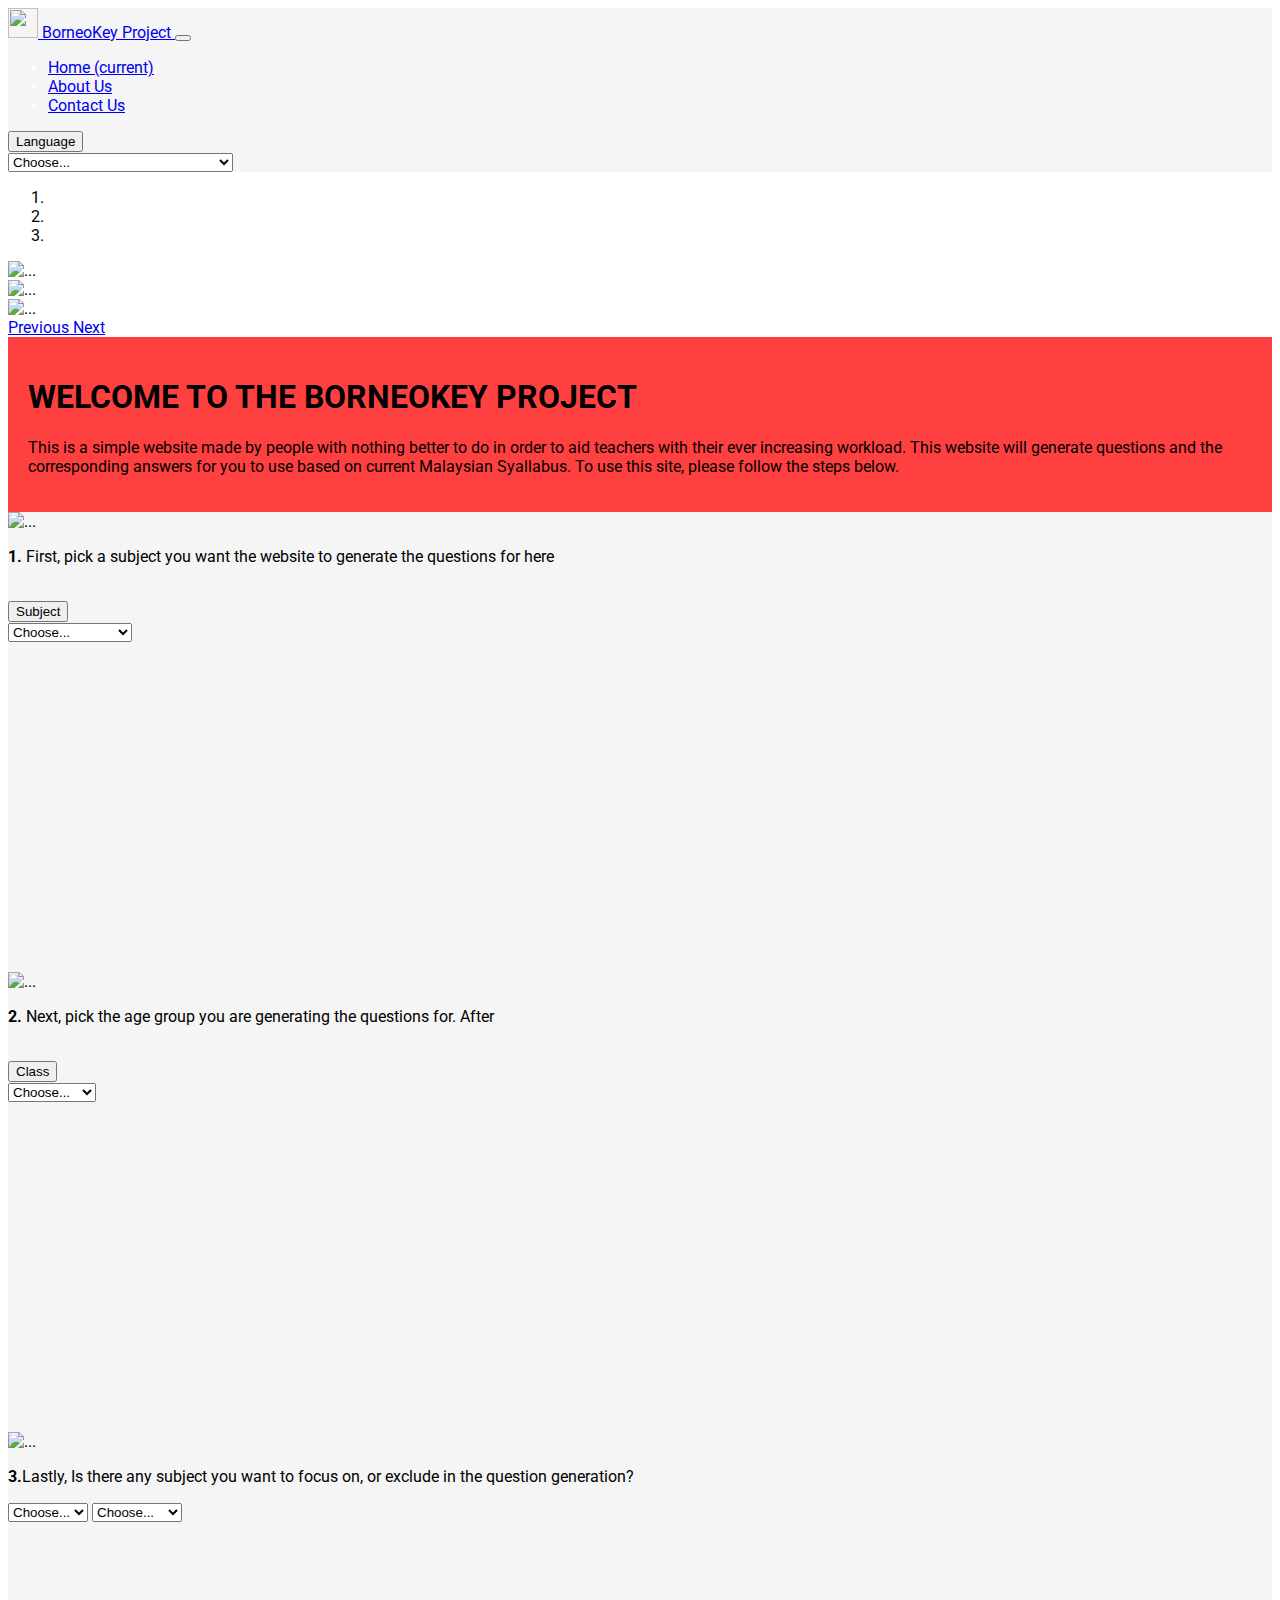
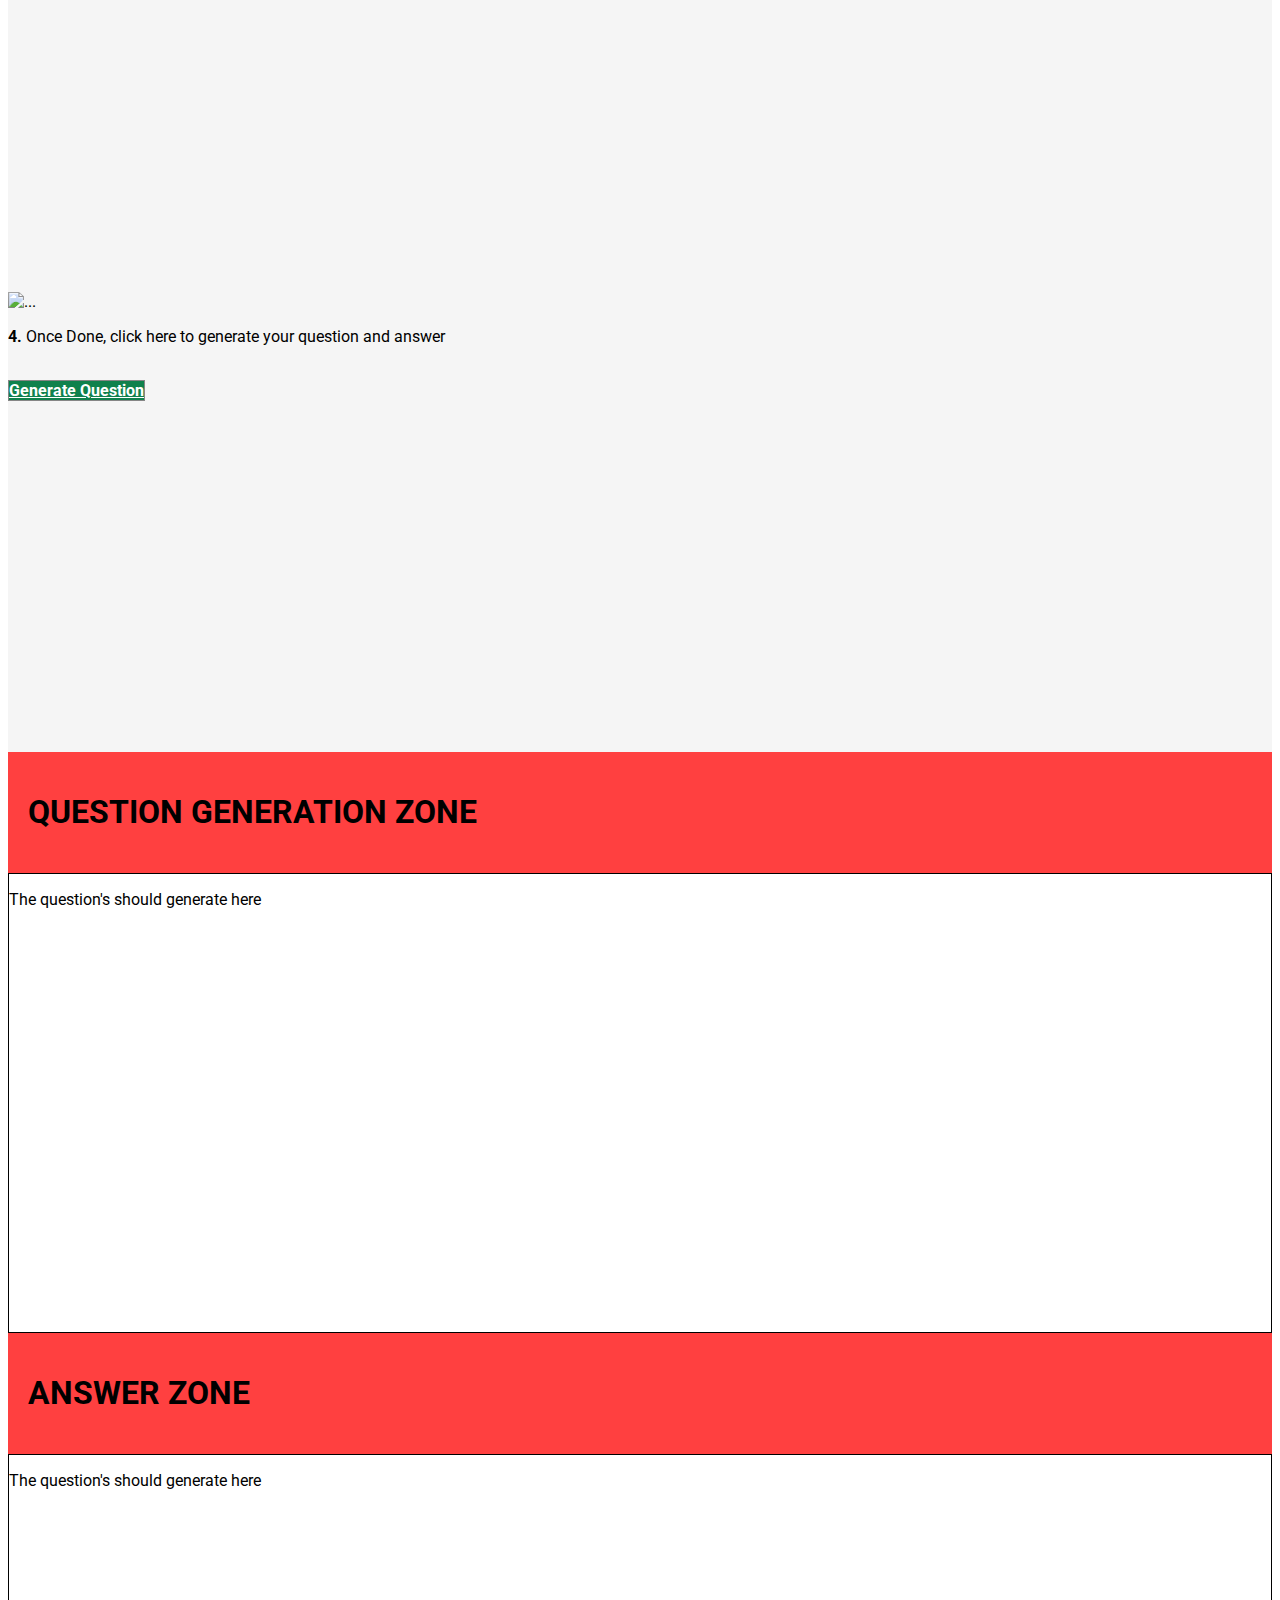
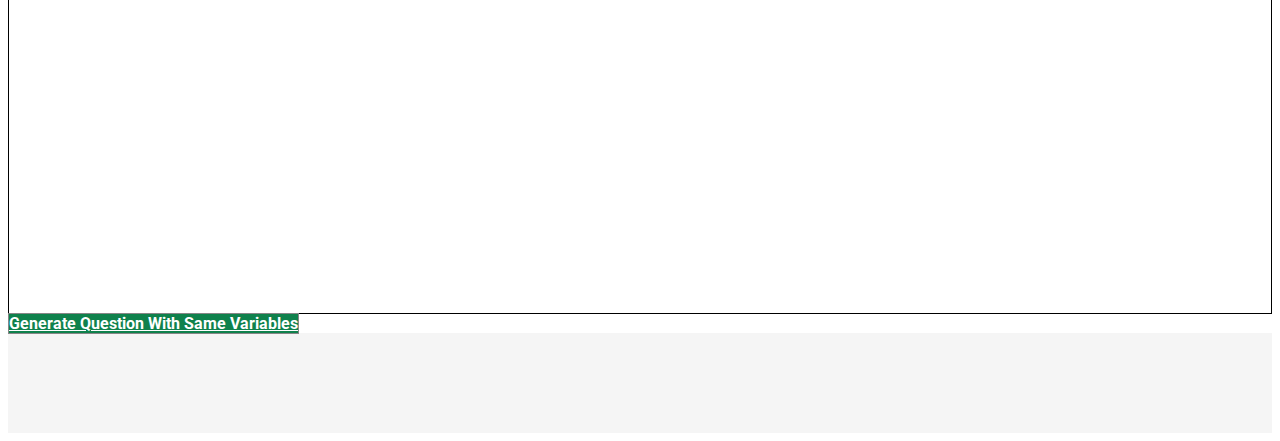
==== commit 8dc4d183: "Add files via upload" ====
--- a/index.html
+++ b/index.html
@@ -5,16 +5,19 @@
     <meta charset="UTF-8">
     <meta name="viewport" content="width=device-width, initial-scale=1, shrink-to-fit=no">
     <link rel="stylesheet" href="style.css">
+    <link rel="preconnect" href="https://fonts.gstatic.com">
+    <link
+        href="https://fonts.googleapis.com/css2?family=Roboto:ital,wght@0,100;0,300;0,400;0,500;0,700;0,900;1,100;1,300;1,400;1,500;1,700;1,900&display=swap"
+        rel="stylesheet">
     <link rel="stylesheet" href="https://cdn.jsdelivr.net/npm/bootstrap@4.5.3/dist/css/bootstrap.min.css"
         integrity="sha384-TX8t27EcRE3e/ihU7zmQxVncDAy5uIKz4rEkgIXeMed4M0jlfIDPvg6uqKI2xXr2" crossorigin="anonymous">
 
     <title>BorneoKey Project</title>
 </head>
 
-<body>
-
-    <nav class="navbar navbar-expand-lg navbar-light bg-light">
-        <a class="navbar-brand" href="#">
+<body class="bgc">
+    <nav class="navbar navbar-expand-lg navbar-light navc ">
+        <a class="navbar-brand" href="index.html">
             <img src="/docs/4.5/assets/brand/bootstrap-solid.svg" width="30" height="30"
                 class="d-inline-block align-top" alt="" loading="lazy">
             BorneoKey Project
@@ -36,12 +39,11 @@
                     <a class="nav-link" href="#">Contact Us</a>
                 </li>
             </ul>
-            <div class=" input-group mb-3 test headerunique">
+            <div class=" input-group mb-3 headerunique">
                 <div class="input-group-prepend">
                     <button class="btn btn-outline-secondary" type="button">Language</button>
                 </div>
-                <select class="custom-select" id="inputGroupSelect03"
-                    aria-label="Example select with button addon">
+                <select class="custom-select" id="inputGroupSelect03" aria-label="Example select with button addon">
                     <option selected>Choose...</option>
                     <option value="1">English</option>
                     <option value="2">Bahasa Malaysia (comming Soon)</option>
@@ -92,14 +94,14 @@
         </div>
 
         <div class="row  justify-content-around">
-            <div class="col-10 col-md-3 mt-3  ">
-                <div class="card cardlimit" style="width: 100%;">
+            <div class="col-10 col-md-3 mt-3 ">
+                <div class="card cardlimit smokeblack" style="width: 100%;">
                     <img src="https://picsum.photos/seed/picsum5/200/200" class="card-img-top" alt="...">
                     <div class="card-body text-center">
                         <p class="card-text"><b>1.</b> First, pick a subject you want the website to generate the
                             questions for
                             here</p>
-                            <br>
+                        <br>
                         <div class="input-group mb-3">
                             <div class="input-group-prepend">
                                 <button class="btn btn-outline-secondary" type="button">Subject</button>
@@ -117,12 +119,12 @@
                 </div>
             </div>
             <div class="col-10 col-md-3 mt-3 ">
-                <div class="card cardlimit" style="width: 100%;">
+                <div class="card cardlimit smokeblack" style="width: 100%;">
                     <img src="https://picsum.photos/seed/picsum6/200/200" class="card-img-top" alt="...">
                     <div class="card-body text-center">
                         <p class="card-text"><b>2.</b> Next, pick the age group you are generating the questions for.
                             After</p>
-                            <br>
+                        <br>
                         <div class="input-group mb-3">
                             <div class="input-group-prepend">
                                 <button class="btn btn-outline-secondary" type="button">Class</button>
@@ -139,7 +141,7 @@
                 </div>
             </div>
             <div class="col-10 col-md-3 mt-3 ">
-                <div class="card cardlimit" style="width: 100%;">
+                <div class="card cardlimit smokeblack" style="width: 100%;">
                     <img src="https://picsum.photos/seed/picsum4/200/200" class="card-img-top" alt="...">
                     <div class="card-body text-center">
                         <p class="card-text"><b>3.</b>Lastly, Is there any subject you want to focus on, or exclude in
@@ -165,12 +167,12 @@
                 </div>
             </div>
             <div class="col-10 col-md-3 mt-3 ">
-                <div class="card cardlimit" style="width: 100%;">
+                <div class="card cardlimit smokeblack" style="width: 100%;">
                     <img src="https://picsum.photos/seed/picsum7/200/200" class="card-img-top" alt="...">
                     <div class="card-body text-center">
                         <p class="card-text"><b>4.</b> Once Done, click here to generate your question and answer</p>
                         <br>
-                        <a href="#" class="btn btn-primary">Generate Question</a>
+                        <a href="#" class="btn btnsytle">Generate Question</a>
                     </div>
                 </div>
             </div>
@@ -180,8 +182,8 @@
                 <div class="smokewhite cbox">
                     <h1>QUESTION GENERATION ZONE</h1>
                 </div>
-                
-                <div class="cardlimit test mt-3">
+
+                <div class="cardlimit test mt-3 d-flex align-items-center justify-content-center">
                     <p> The question's should generate here</p>
                 </div>
             </div>
@@ -192,21 +194,21 @@
                 <div class="smokewhite cbox">
                     <h1>ANSWER ZONE</h1>
                 </div>
-                
-                <div class="cardlimit test mt-3">
+
+                <div class="cardlimit test mt-3 d-flex align-items-center justify-content-center">
                     <p> The question's should generate here</p>
                 </div>
 
             </div>
         </div>
-        
+
         <div class="row mt-3 justify-content-center">
-            <a href="#" class="btn btn-primary">Generate Question With Same Variables</a>
+            <a href="#" class="btn btnsytle">Generate Question With Same Variables</a>
         </div>
 
     </div>
 
-    <div class="container-fluid mt-3 smokewhite" style="height: 100px;">
+    <div class="container-fluid mt-3 navc" style="height: 100px;">
 
     </div>
 
--- a/style.css
+++ b/style.css
@@ -1,3 +1,29 @@
+
+:root {
+  --c1: rgb(255, 64, 64);
+  --t1: black;
+  --c2: whitesmoke;
+  --t2: black;
+  --c3: whitesmoke;
+  --t3: white;
+  --c4: rgb(15, 129, 76);
+  --t4: white;
+  --c5: white;
+}
+
+.btnsytle{
+  border: 1px solid rgb(134, 134, 134) !important;
+  background-color: var(--c4) !important;
+  color: var(--t4) !important;
+  font-size: medium !important;
+  font-weight: bold !important;
+}
+
+.bgc{
+  background-color: var(--c5) !important;
+  font-family: 'Roboto', sans-serif;
+}
+
 .test{
     box-sizing: border-box;
     border: 1px solid black;
@@ -12,8 +38,19 @@
     min-height: 460px;
 }
 
+.navc{
+  background-color: var(--c3) !important;
+  color: var(--t3) !important;
+}
+
 .smokewhite{
-    background-color: whitesmoke;
+    background-color: var(--c1) !important;
+    color: var(--t1);
+}
+
+.smokeblack{
+  background-color: var(--c2) !important;
+  color: var(--t2);
 }
 
 .headerunique{
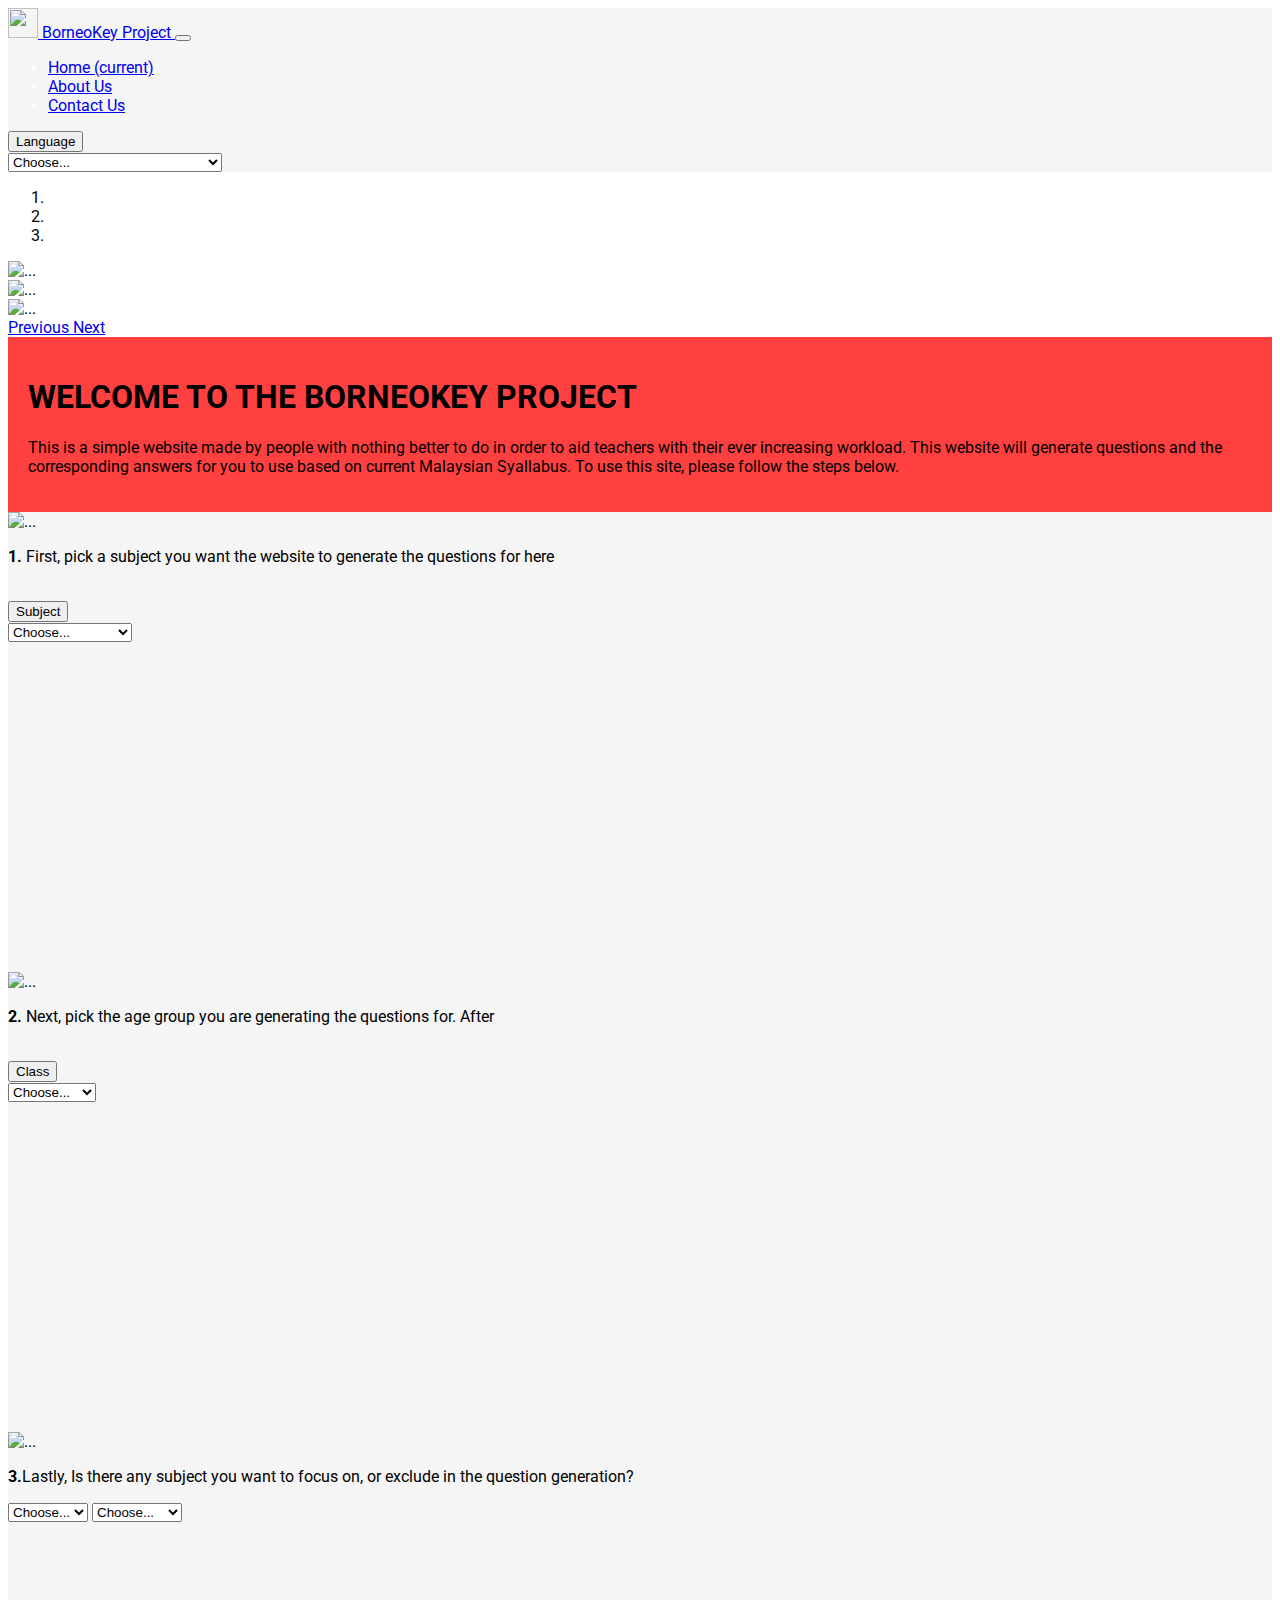
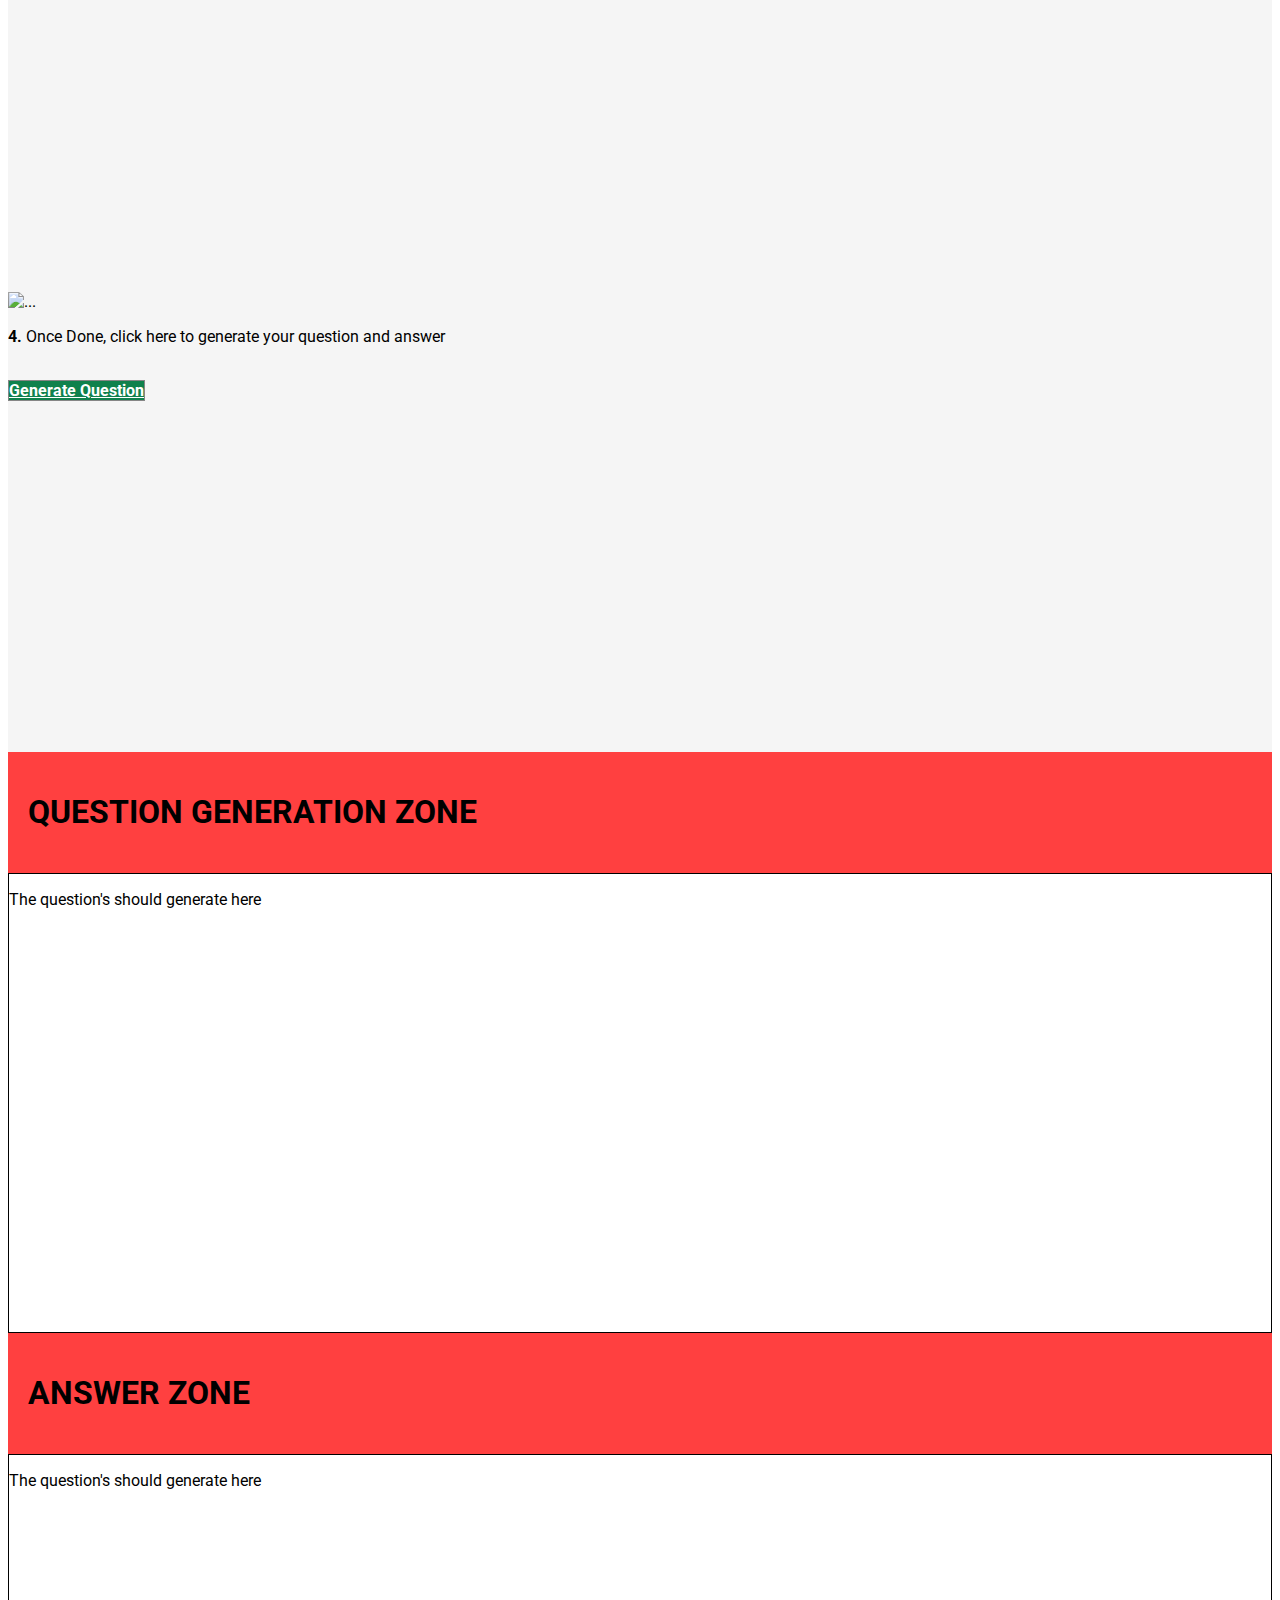
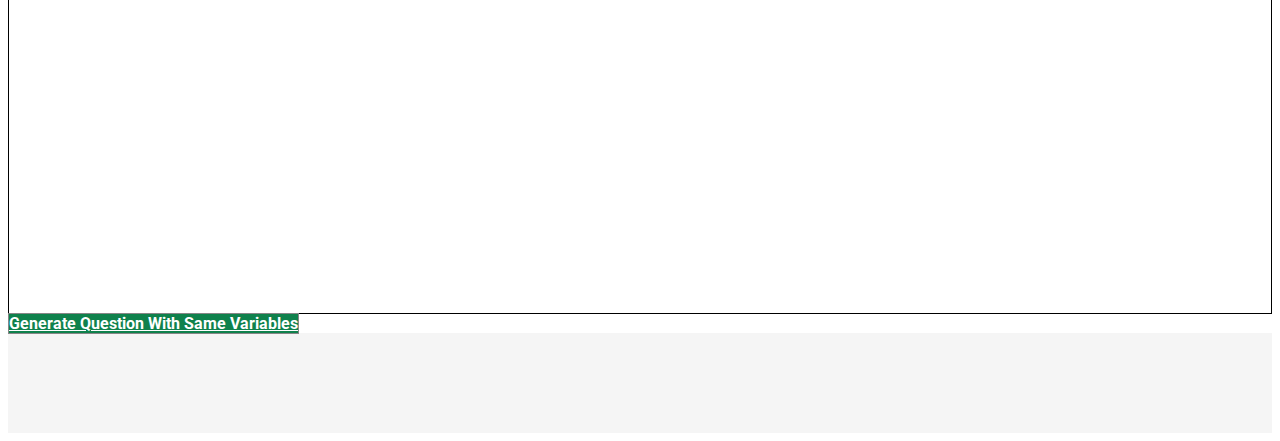
==== commit dffd8663: "add javascript test" ====
--- a/index.html
+++ b/index.html
@@ -43,11 +43,11 @@
                 <div class="input-group-prepend">
                     <button class="btn btn-outline-secondary" type="button">Language</button>
                 </div>
-                <select class="custom-select" id="inputGroupSelect03" aria-label="Example select with button addon">
+                <select class="custom-select" id="lang_select" aria-label="Example select with button addon">
                     <option selected>Choose...</option>
                     <option value="1">English</option>
-                    <option value="2">Bahasa Malaysia (comming Soon)</option>
-                    <option value="3">Bahasa Borneo (comming Soon)</option>
+                    <option value="2">Bahasa Malaysia (coming Soon)</option>
+                    <option value="0">More Coming soon!</option>
                 </select>
             </div>
         </div>
@@ -106,7 +106,7 @@
                             <div class="input-group-prepend">
                                 <button class="btn btn-outline-secondary" type="button">Subject</button>
                             </div>
-                            <select class="custom-select" id="inputGroupSelect03"
+                            <select class="custom-select" id="sub_sel"
                                 aria-label="Example select with button addon">
                                 <option selected>Choose...</option>
                                 <option value="1">Math</option>
@@ -129,7 +129,7 @@
                             <div class="input-group-prepend">
                                 <button class="btn btn-outline-secondary" type="button">Class</button>
                             </div>
-                            <select class="custom-select" id="inputGroupSelect03"
+                            <select class="custom-select" id="sub_lvl_sel"
                                 aria-label="Example select with button addon">
                                 <option selected>Choose...</option>
                                 <option value="1">Standard 1</option>
@@ -148,14 +148,14 @@
                             the
                             question generation?</p>
                         <div class="input-group mb-3">
-                            <select class="custom-select" id="inputGroupSelect03"
+                            <select class="custom-select" id="sub_method_sel"
                                 aria-label="Example select with button addon">
                                 <option selected>Choose...</option>
                                 <option value="1">Exclude</option>
                                 <option value="2">Only</option>
                                 <option value="2">None</option>
                             </select>
-                            <select class="custom-select" id="inputGroupSelect03"
+                            <select class="custom-select" id="sub_focus_sel"
                                 aria-label="Example select with button addon">
                                 <option selected>Choose...</option>
                                 <option value="1">Addition</option>
@@ -172,7 +172,7 @@
                     <div class="card-body text-center">
                         <p class="card-text"><b>4.</b> Once Done, click here to generate your question and answer</p>
                         <br>
-                        <a href="#" class="btn btnsytle">Generate Question</a>
+                        <a href="#" id="q_generate" class="btn btnsytle">Generate Question</a>
                     </div>
                 </div>
             </div>
@@ -223,7 +223,7 @@
     <script src="https://cdn.jsdelivr.net/npm/bootstrap@4.5.3/dist/js/bootstrap.bundle.min.js"
         integrity="sha384-ho+j7jyWK8fNQe+A12Hb8AhRq26LrZ/JpcUGGOn+Y7RsweNrtN/tE3MoK7ZeZDyx"
         crossorigin="anonymous"></script>
-
+    <script src="js/index.js"></script>
     <!-- Option 2: jQuery, Popper.js, and Bootstrap JS
     <script src="https://code.jquery.com/jquery-3.5.1.slim.min.js" integrity="sha384-DfXdz2htPH0lsSSs5nCTpuj/zy4C+OGpamoFVy38MVBnE+IbbVYUew+OrCXaRkfj" crossorigin="anonymous"></script>
     <script src="https://cdn.jsdelivr.net/npm/popper.js@1.16.1/dist/umd/popper.min.js" integrity="sha384-9/reFTGAW83EW2RDu2S0VKaIzap3H66lZH81PoYlFhbGU+6BZp6G7niu735Sk7lN" crossorigin="anonymous"></script>
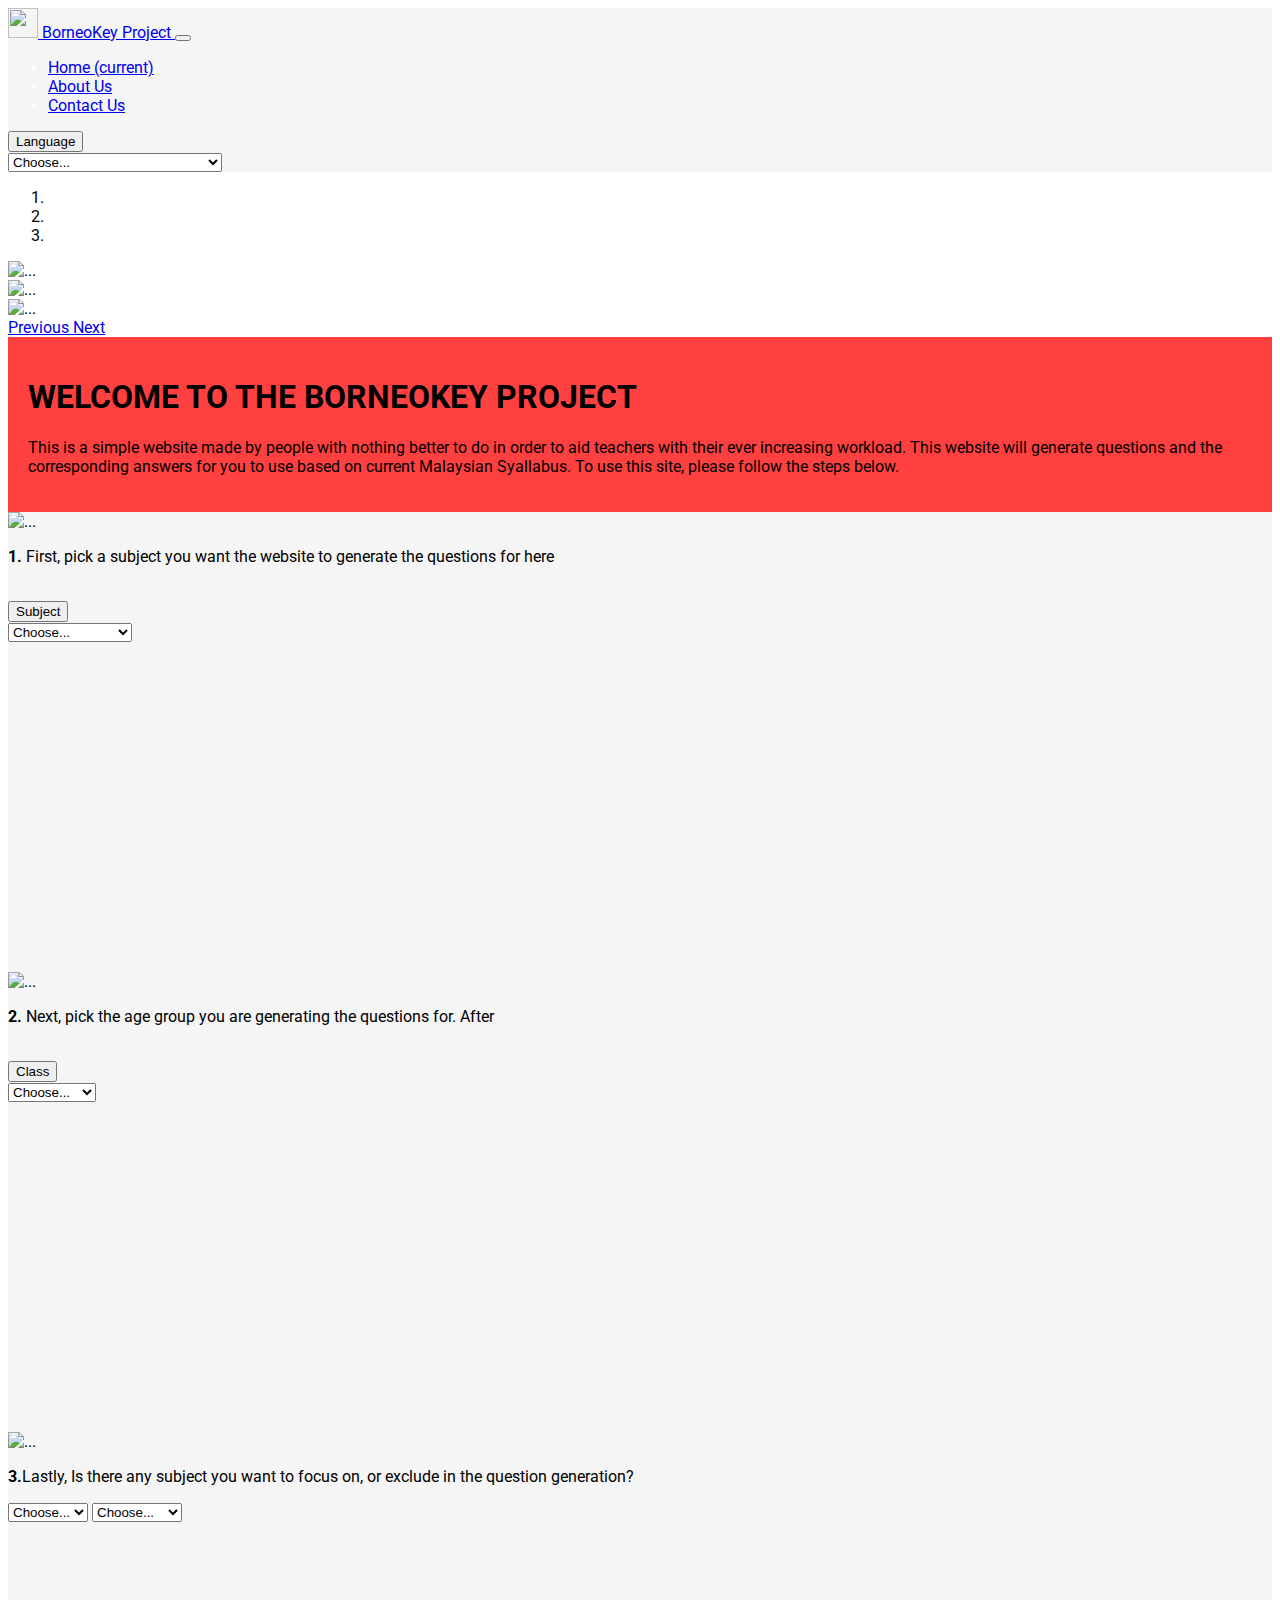
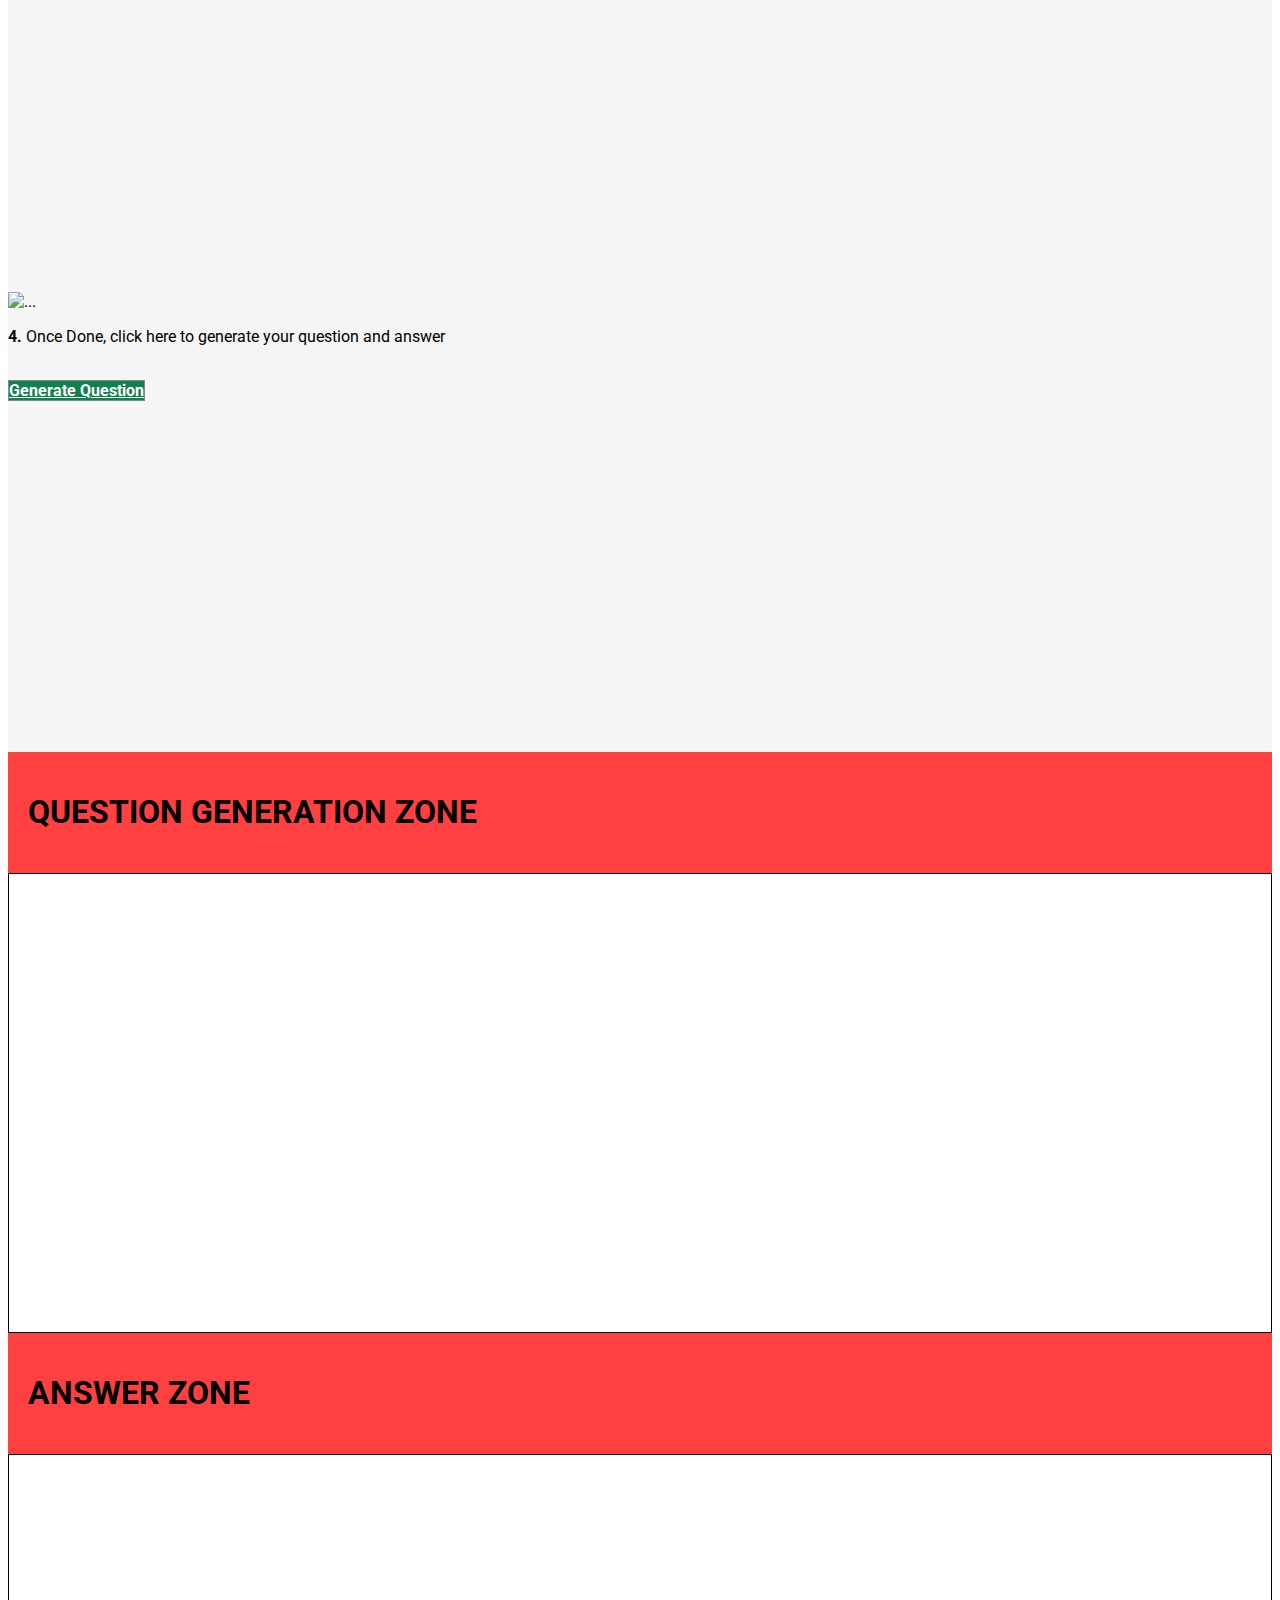
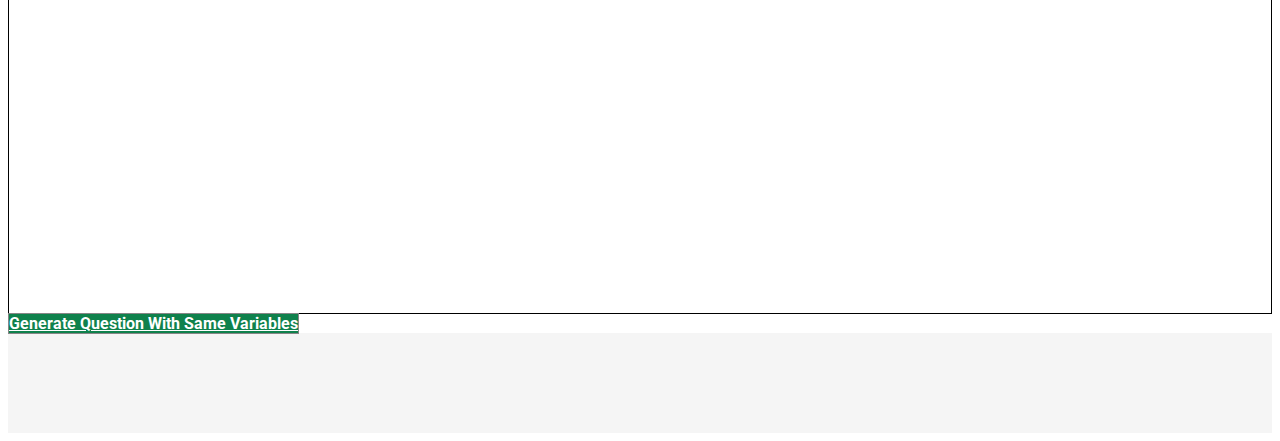
==== commit 3f346f44: "added first question generator(math1)" ====
--- a/index.html
+++ b/index.html
@@ -183,8 +183,7 @@
                     <h1>QUESTION GENERATION ZONE</h1>
                 </div>
 
-                <div class="cardlimit test mt-3 d-flex align-items-center justify-content-center">
-                    <p> The question's should generate here</p>
+                <div class="cardlimit test mt-3 d-flex align-items-center justify-content-center" id="questions">
                 </div>
             </div>
         </div>
@@ -192,11 +191,11 @@
         <div class="row mt-3">
             <div class="col  text-center">
                 <div class="smokewhite cbox">
-                    <h1>ANSWER ZONE</h1>
-                </div>
-
-                <div class="cardlimit test mt-3 d-flex align-items-center justify-content-center">
-                    <p> The question's should generate here</p>
+                    <h1 >ANSWER ZONE</h1>
+                </div>
+
+                <div class="cardlimit test mt-3 d-flex align-items-center justify-content-center" id="answers">
+                    
                 </div>
 
             </div>
@@ -223,7 +222,43 @@
     <script src="https://cdn.jsdelivr.net/npm/bootstrap@4.5.3/dist/js/bootstrap.bundle.min.js"
         integrity="sha384-ho+j7jyWK8fNQe+A12Hb8AhRq26LrZ/JpcUGGOn+Y7RsweNrtN/tE3MoK7ZeZDyx"
         crossorigin="anonymous"></script>
+
+    <!-- Firebase App (the core Firebase SDK) is always required and must be listed first -->
+    <script src="https://www.gstatic.com/firebasejs/8.0.2/firebase-app.js"></script>
+
+    <!-- Firebase Analytics -->
+    <script src="https://www.gstatic.com/firebasejs/8.0.2/firebase-analytics.js"></script>
+
+    <!-- Firebase Firestore n Auth -->
+    <script src="https://www.gstatic.com/firebasejs/8.0.2/firebase-auth.js"></script>
+    <script src="https://www.gstatic.com/firebasejs/8.0.2/firebase-firestore.js"></script>
+    
+    <script>
+        // Your web app's Firebase configuration
+        // For Firebase JS SDK v7.20.0 and later, measurementId is optional
+        var firebaseConfig = {
+          apiKey: "AIzaSyChSuyFKr06uVwuQbtk_CDZlP0PIZu2n2Q",
+          authDomain: "borneokey-db.firebaseapp.com",
+          databaseURL: "https://borneokey-db.firebaseio.com",
+          projectId: "borneokey-db",
+          storageBucket: "borneokey-db.appspot.com",
+          messagingSenderId: "605602901802",
+          appId: "1:605602901802:web:4cbec440ae28dd7e62f853",
+          measurementId: "G-25VKLXZYQR"
+        };
+        // Initialize Firebase
+        firebase.initializeApp(firebaseConfig);
+        firebase.analytics();
+        
+        const auth = firebase.auth();
+        const db = firebase.firestore();
+    </script>
+    
+    <!-- Own Scripts-->
+    <script src="js/objects.js"></script>
     <script src="js/index.js"></script>
+
+
     <!-- Option 2: jQuery, Popper.js, and Bootstrap JS
     <script src="https://code.jquery.com/jquery-3.5.1.slim.min.js" integrity="sha384-DfXdz2htPH0lsSSs5nCTpuj/zy4C+OGpamoFVy38MVBnE+IbbVYUew+OrCXaRkfj" crossorigin="anonymous"></script>
     <script src="https://cdn.jsdelivr.net/npm/popper.js@1.16.1/dist/umd/popper.min.js" integrity="sha384-9/reFTGAW83EW2RDu2S0VKaIzap3H66lZH81PoYlFhbGU+6BZp6G7niu735Sk7lN" crossorigin="anonymous"></script>
